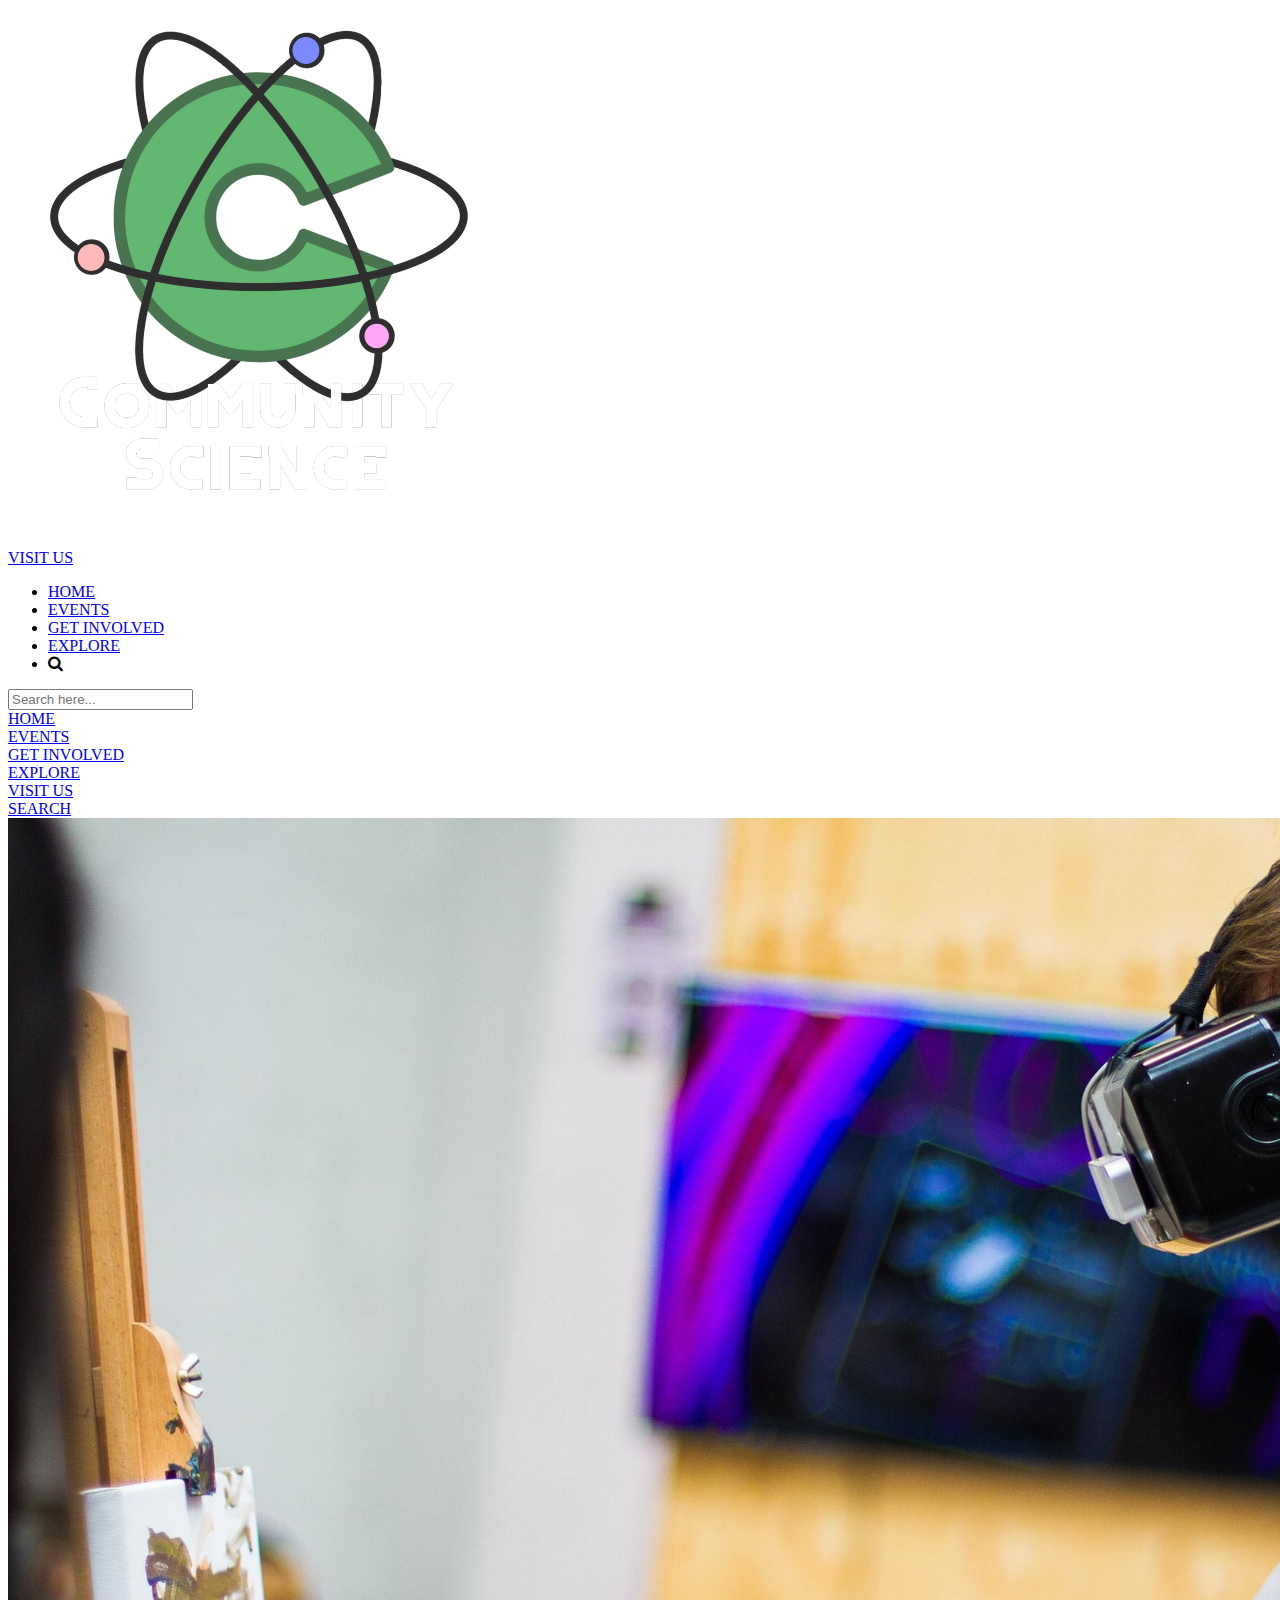
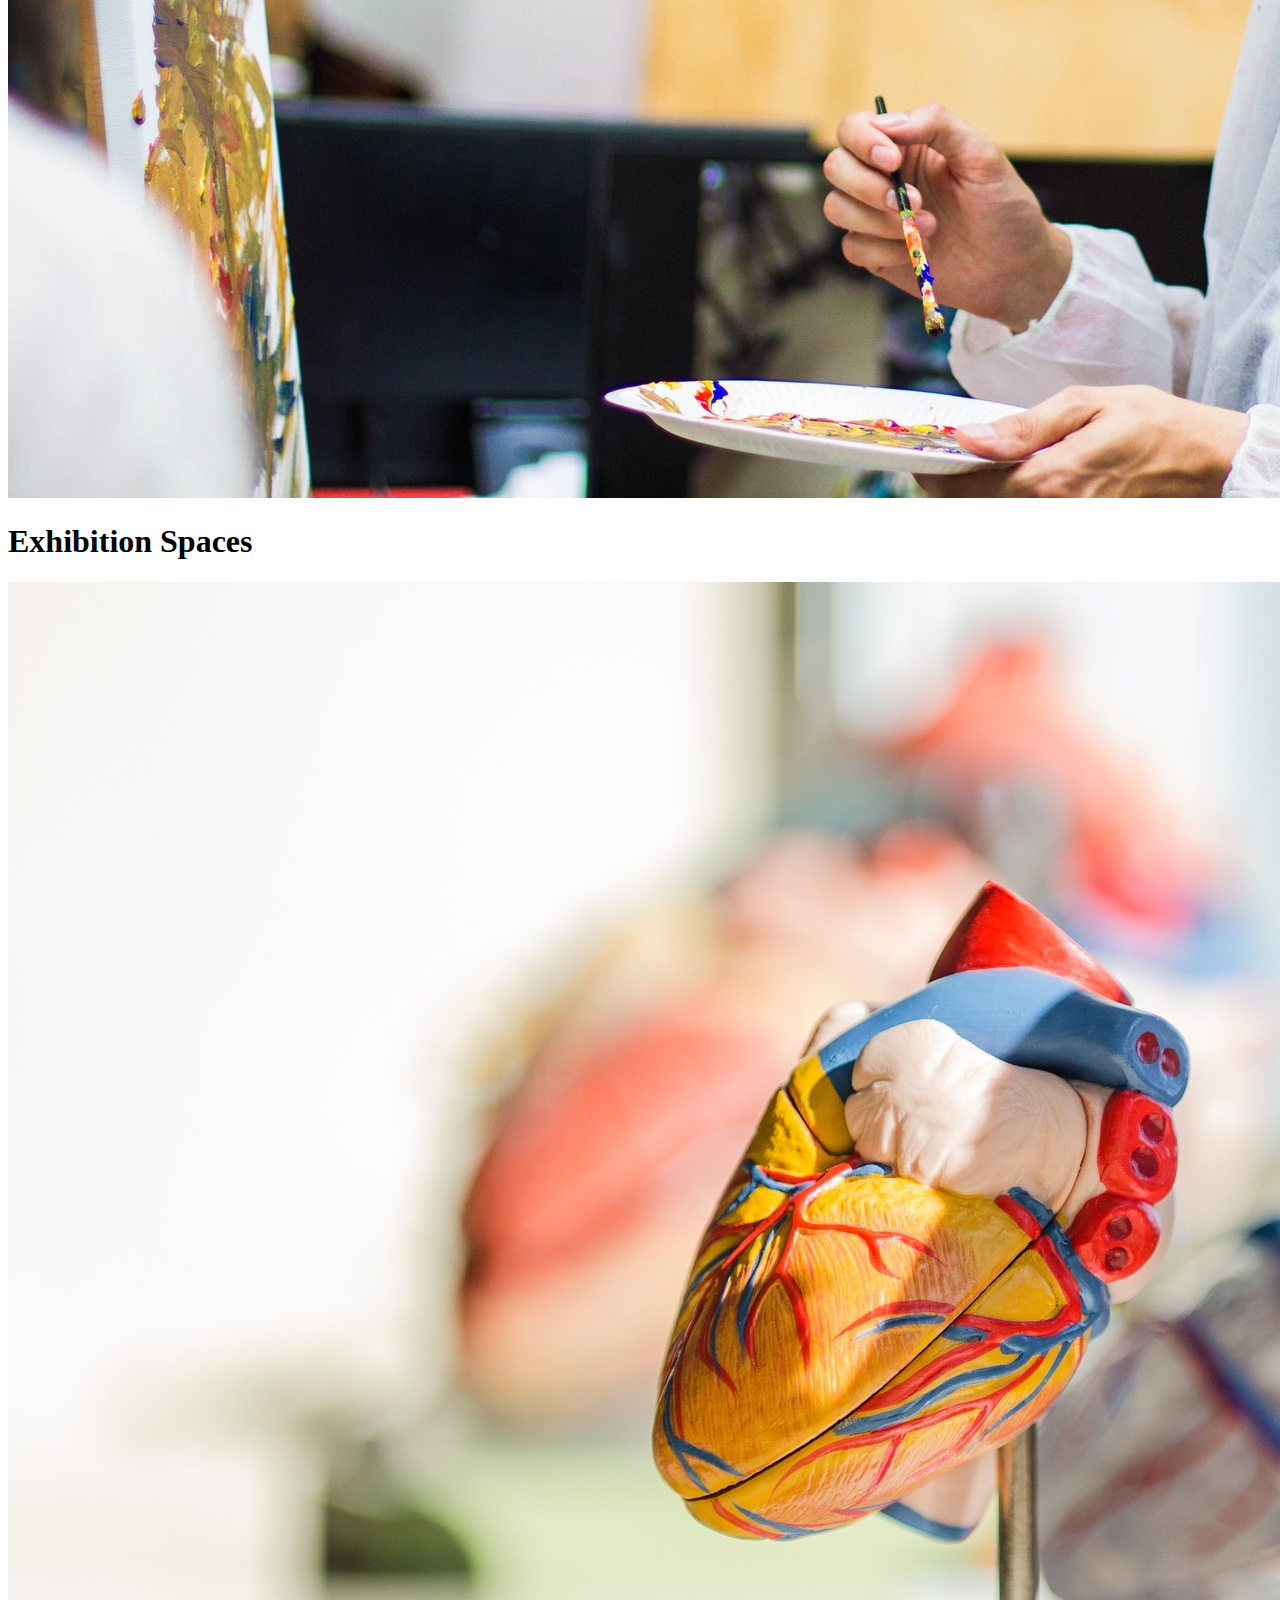
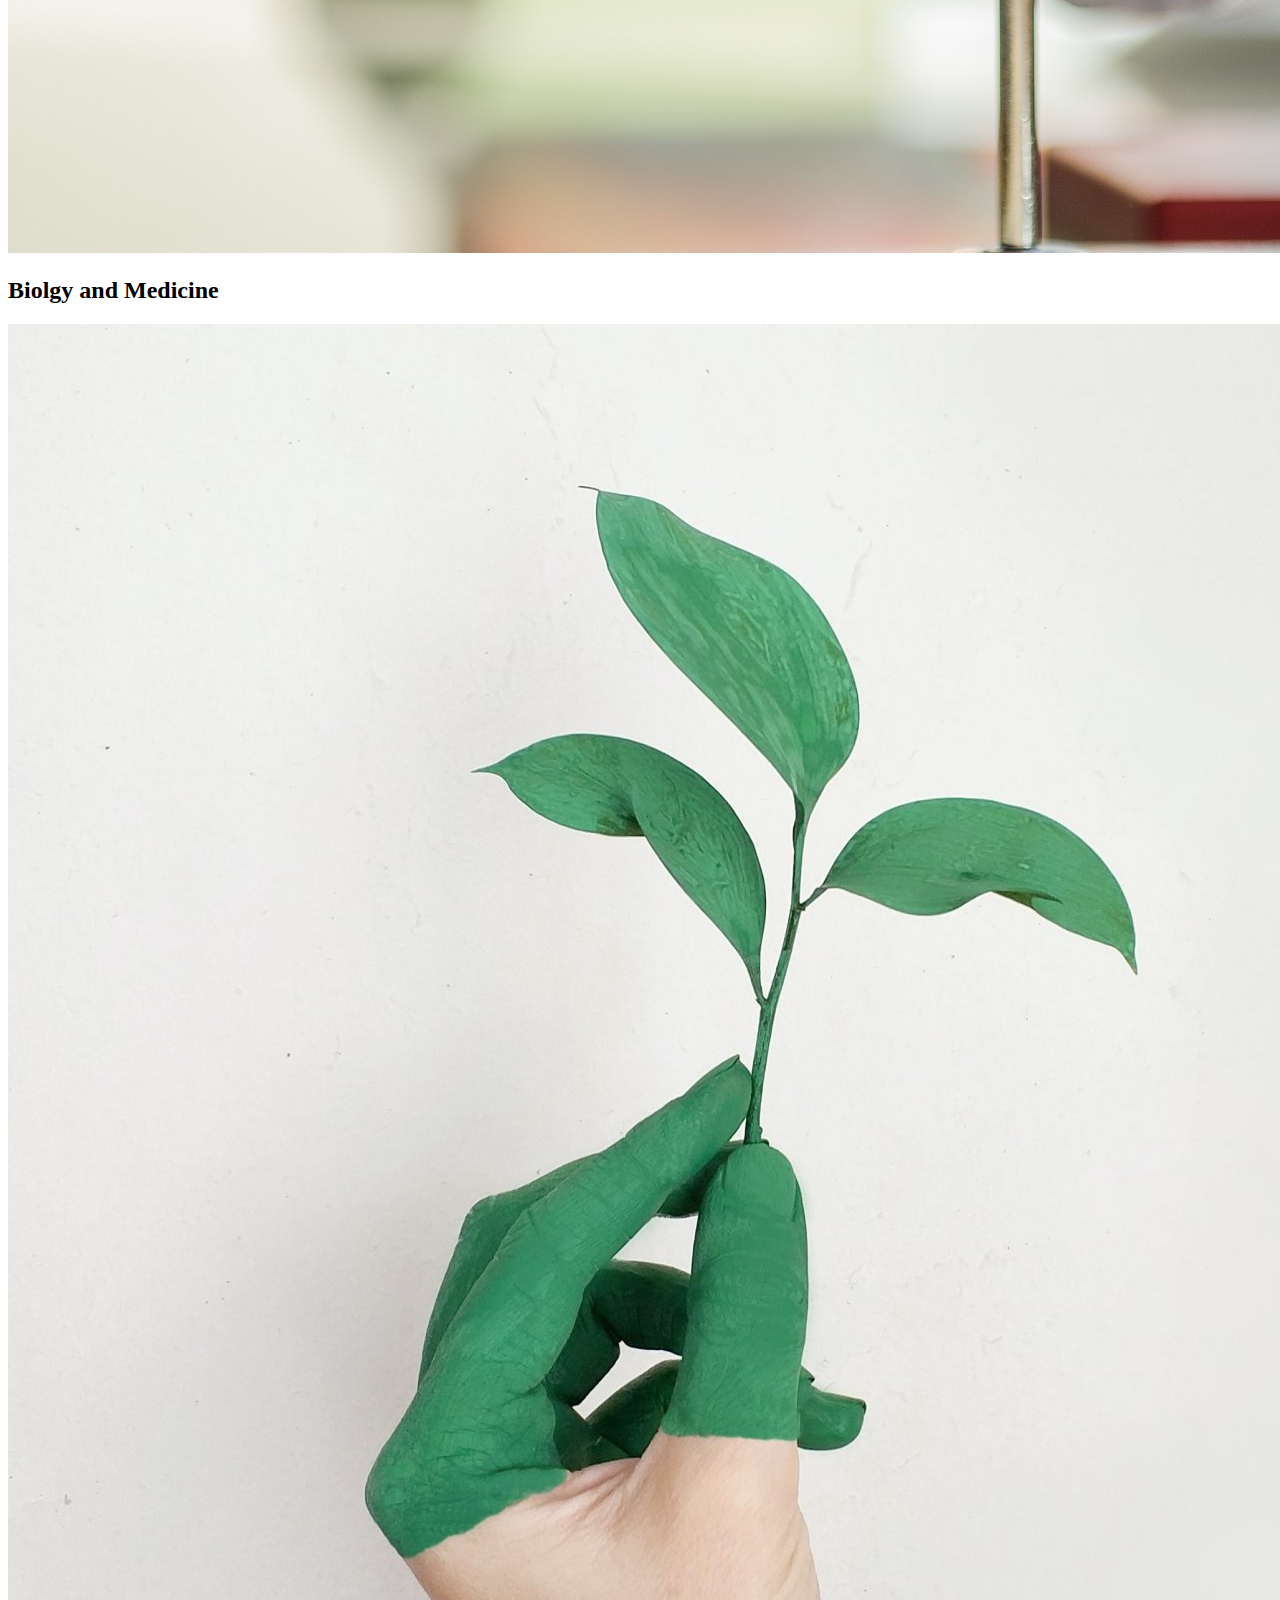
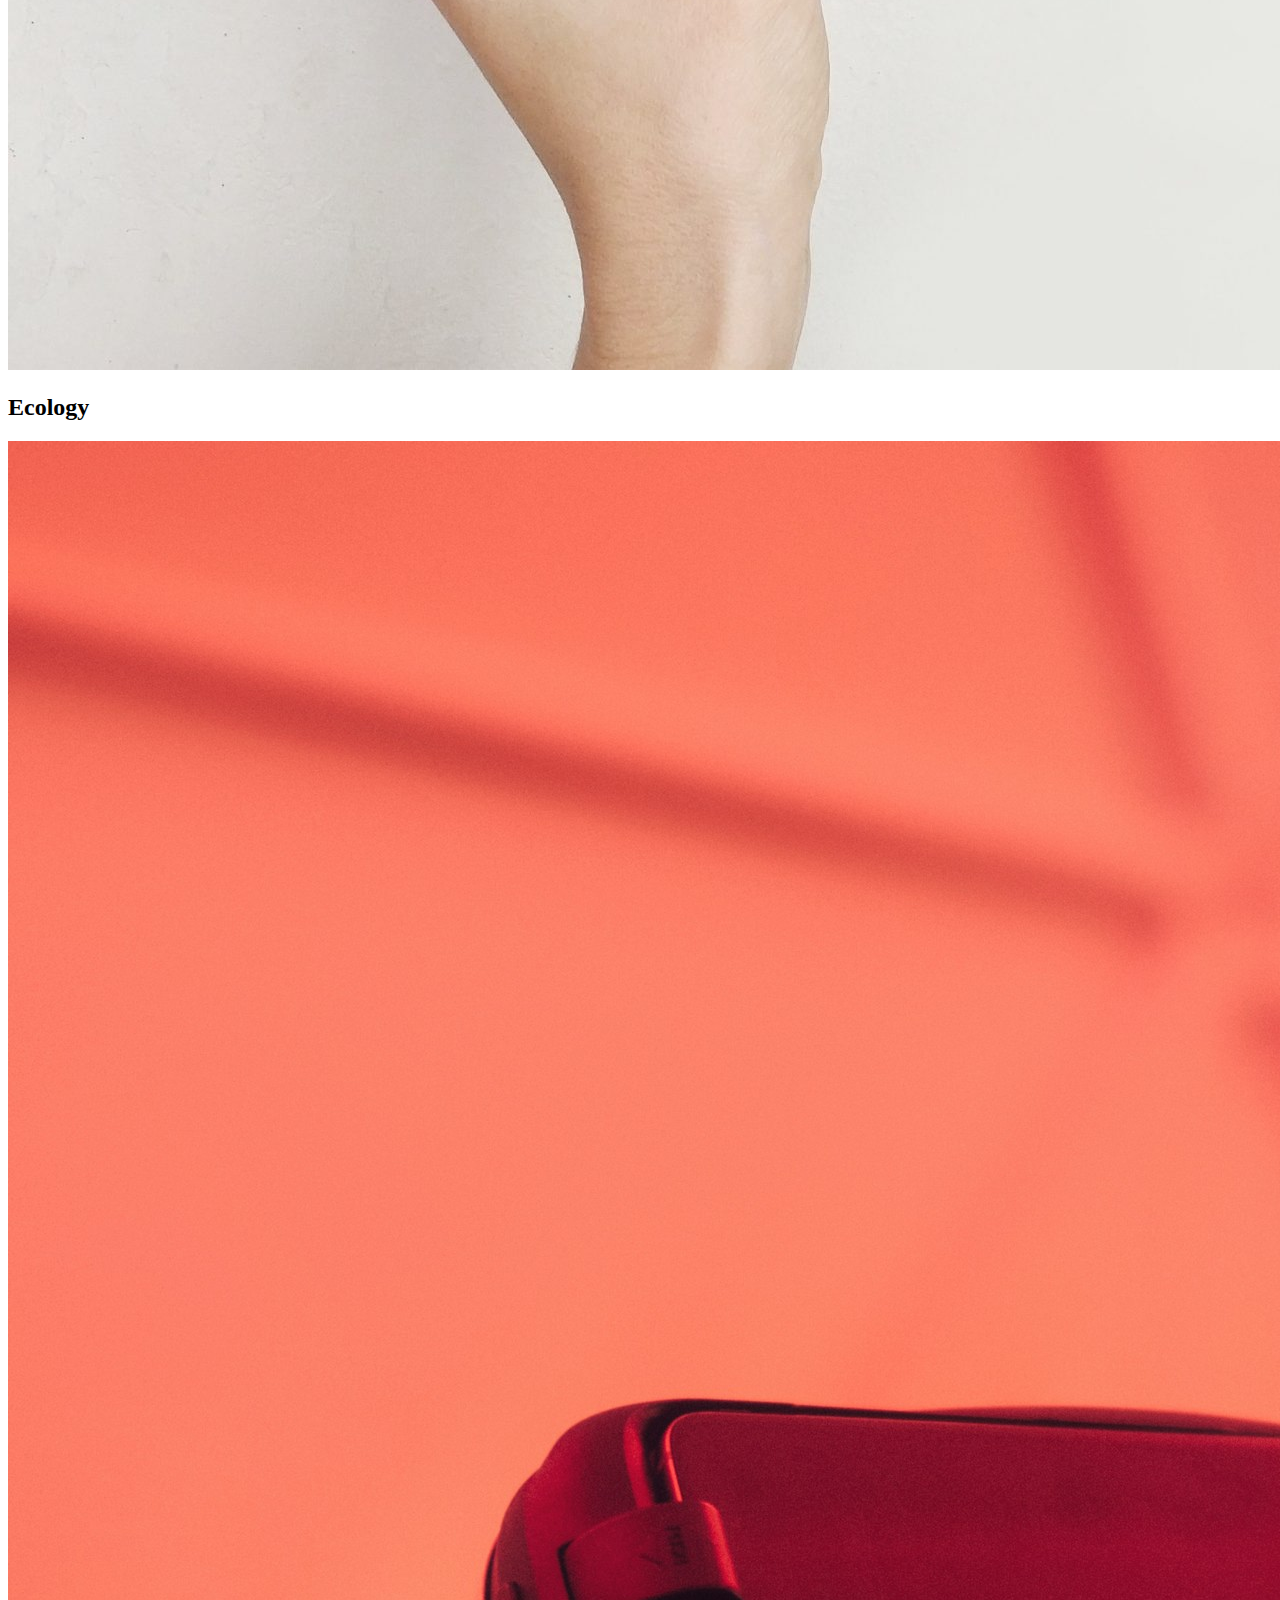
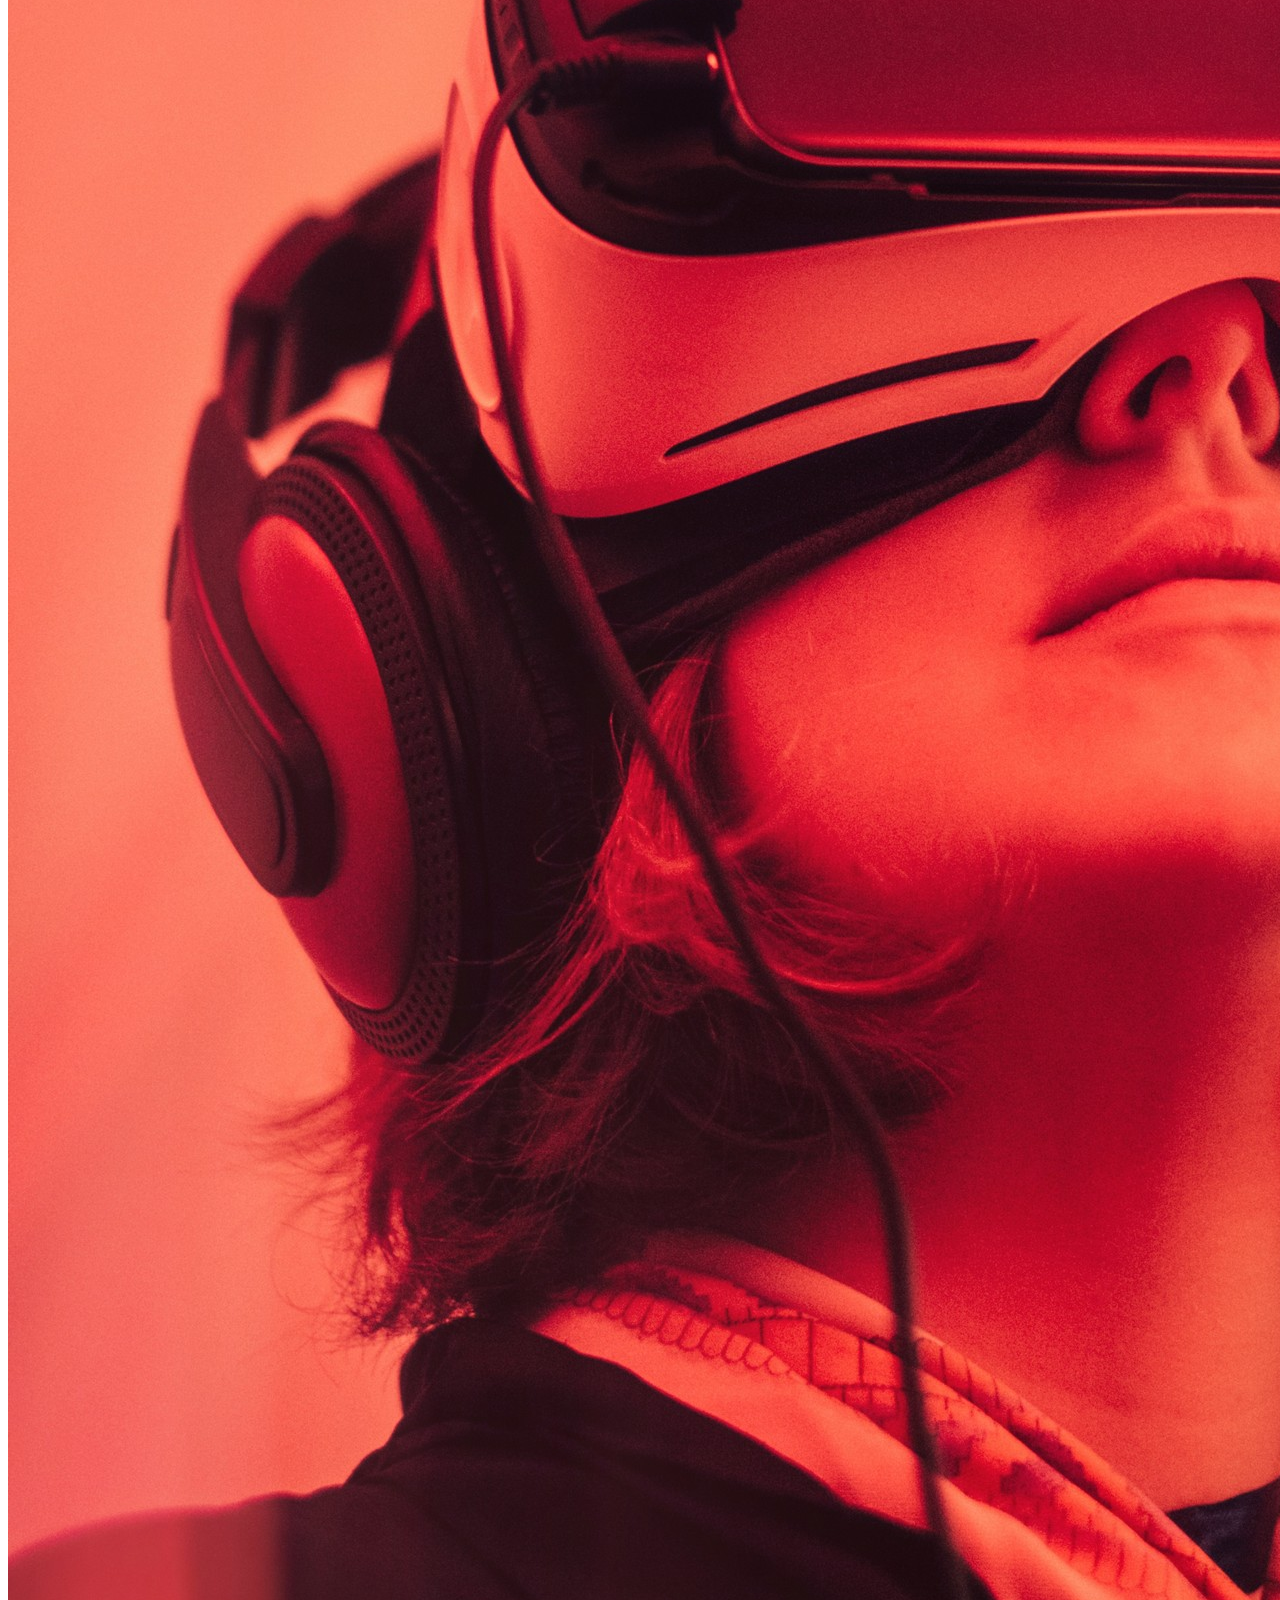
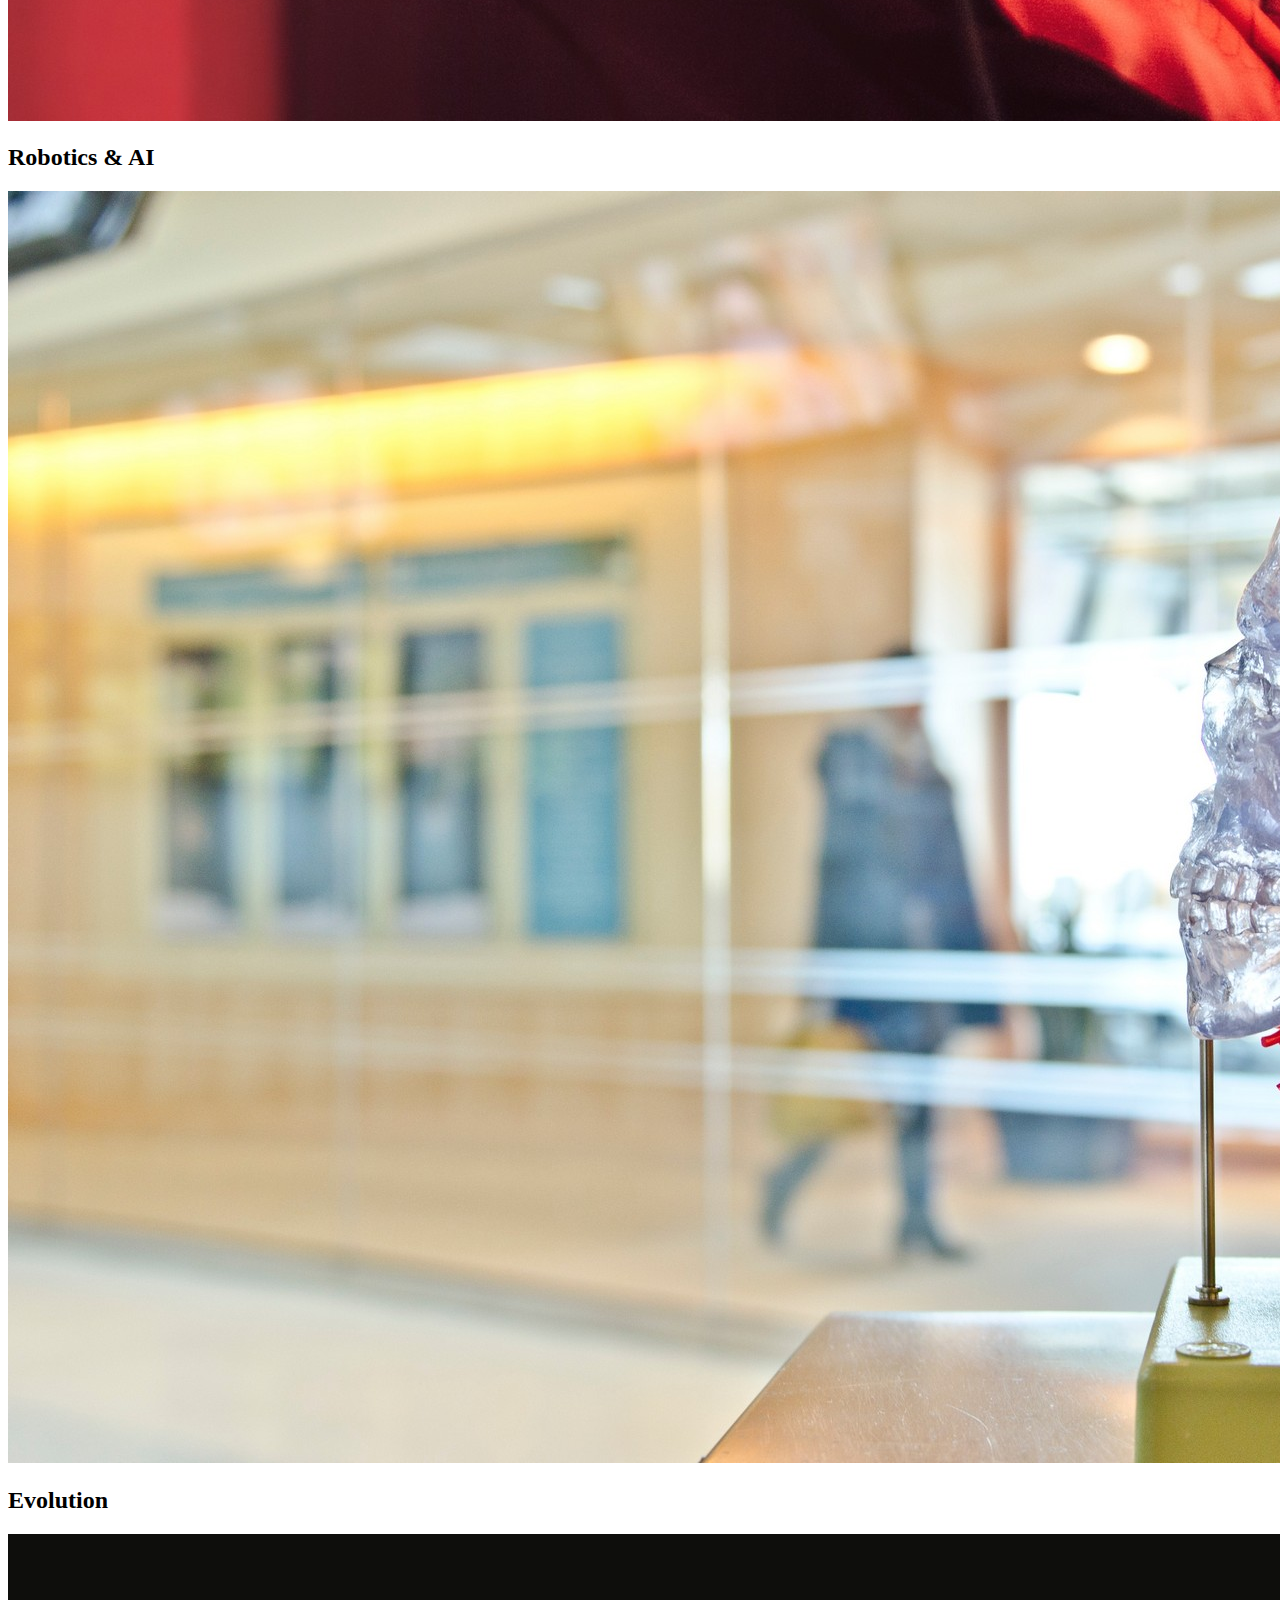
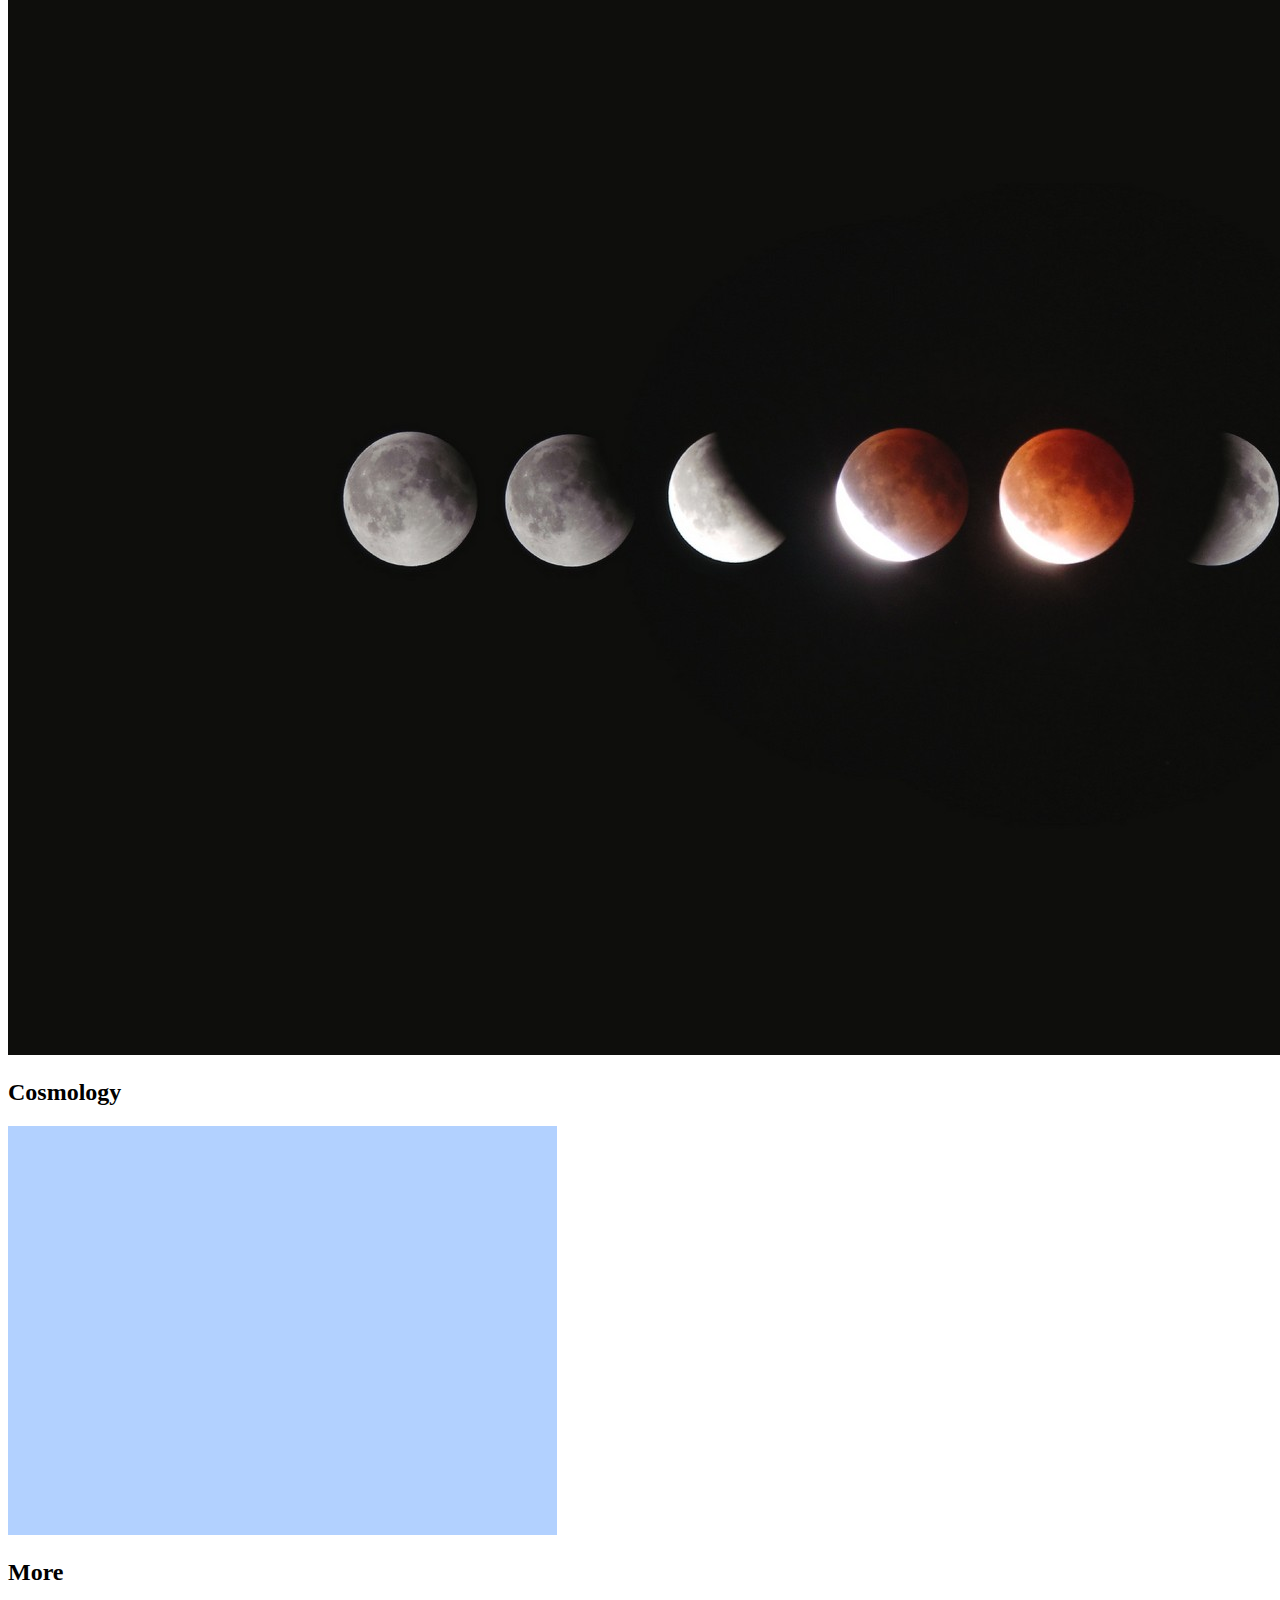
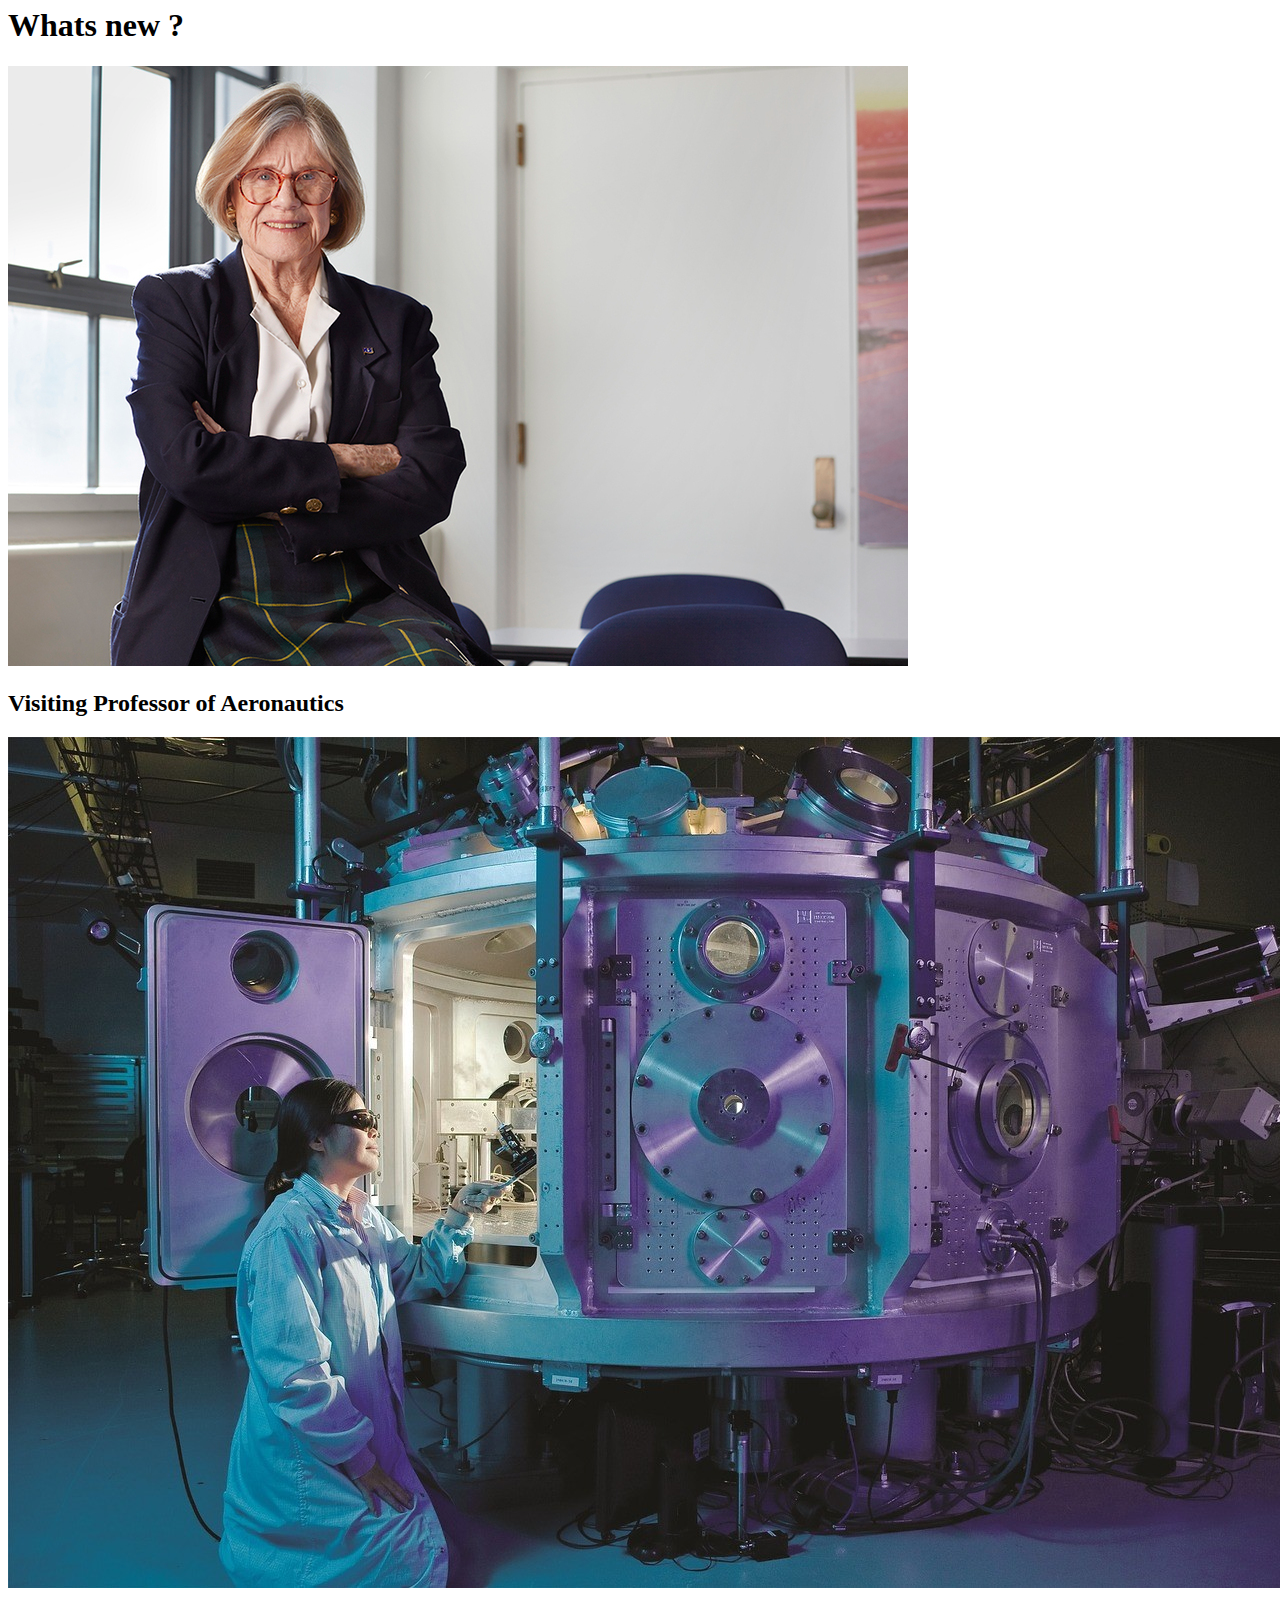
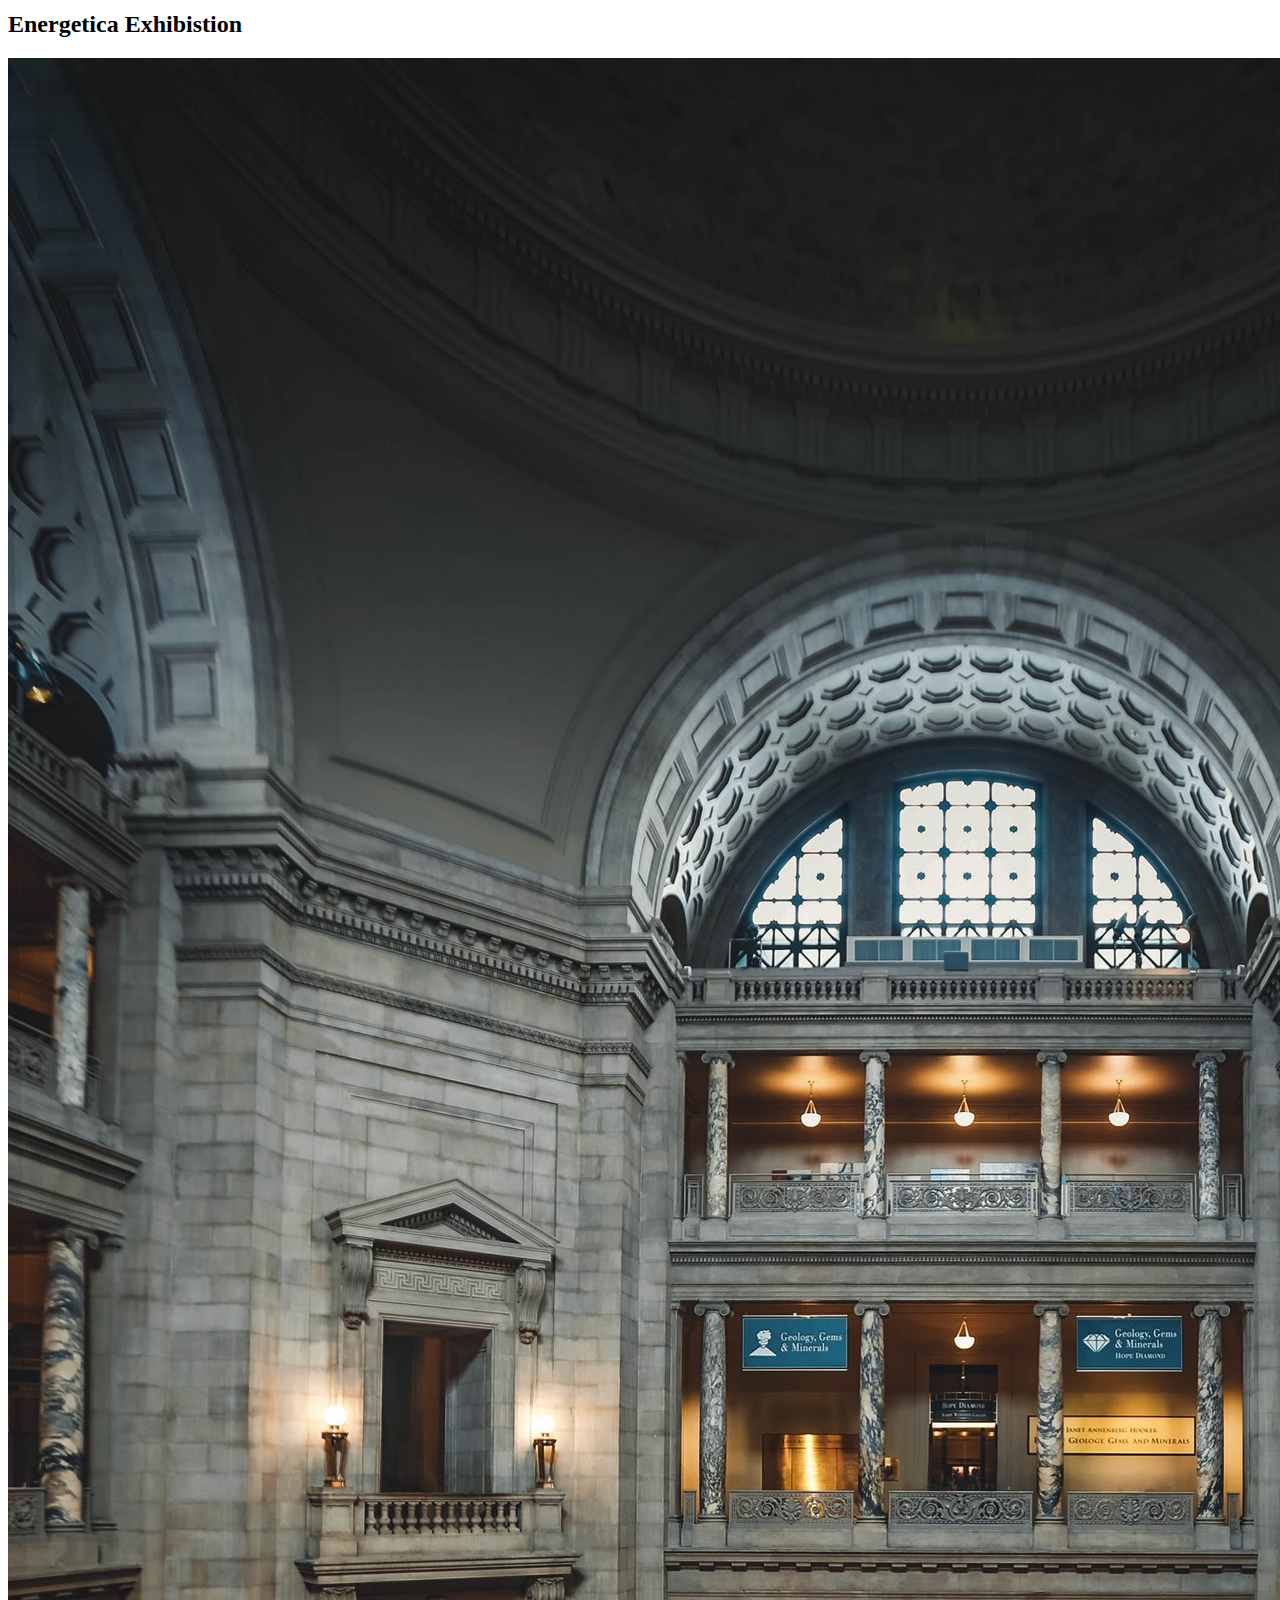
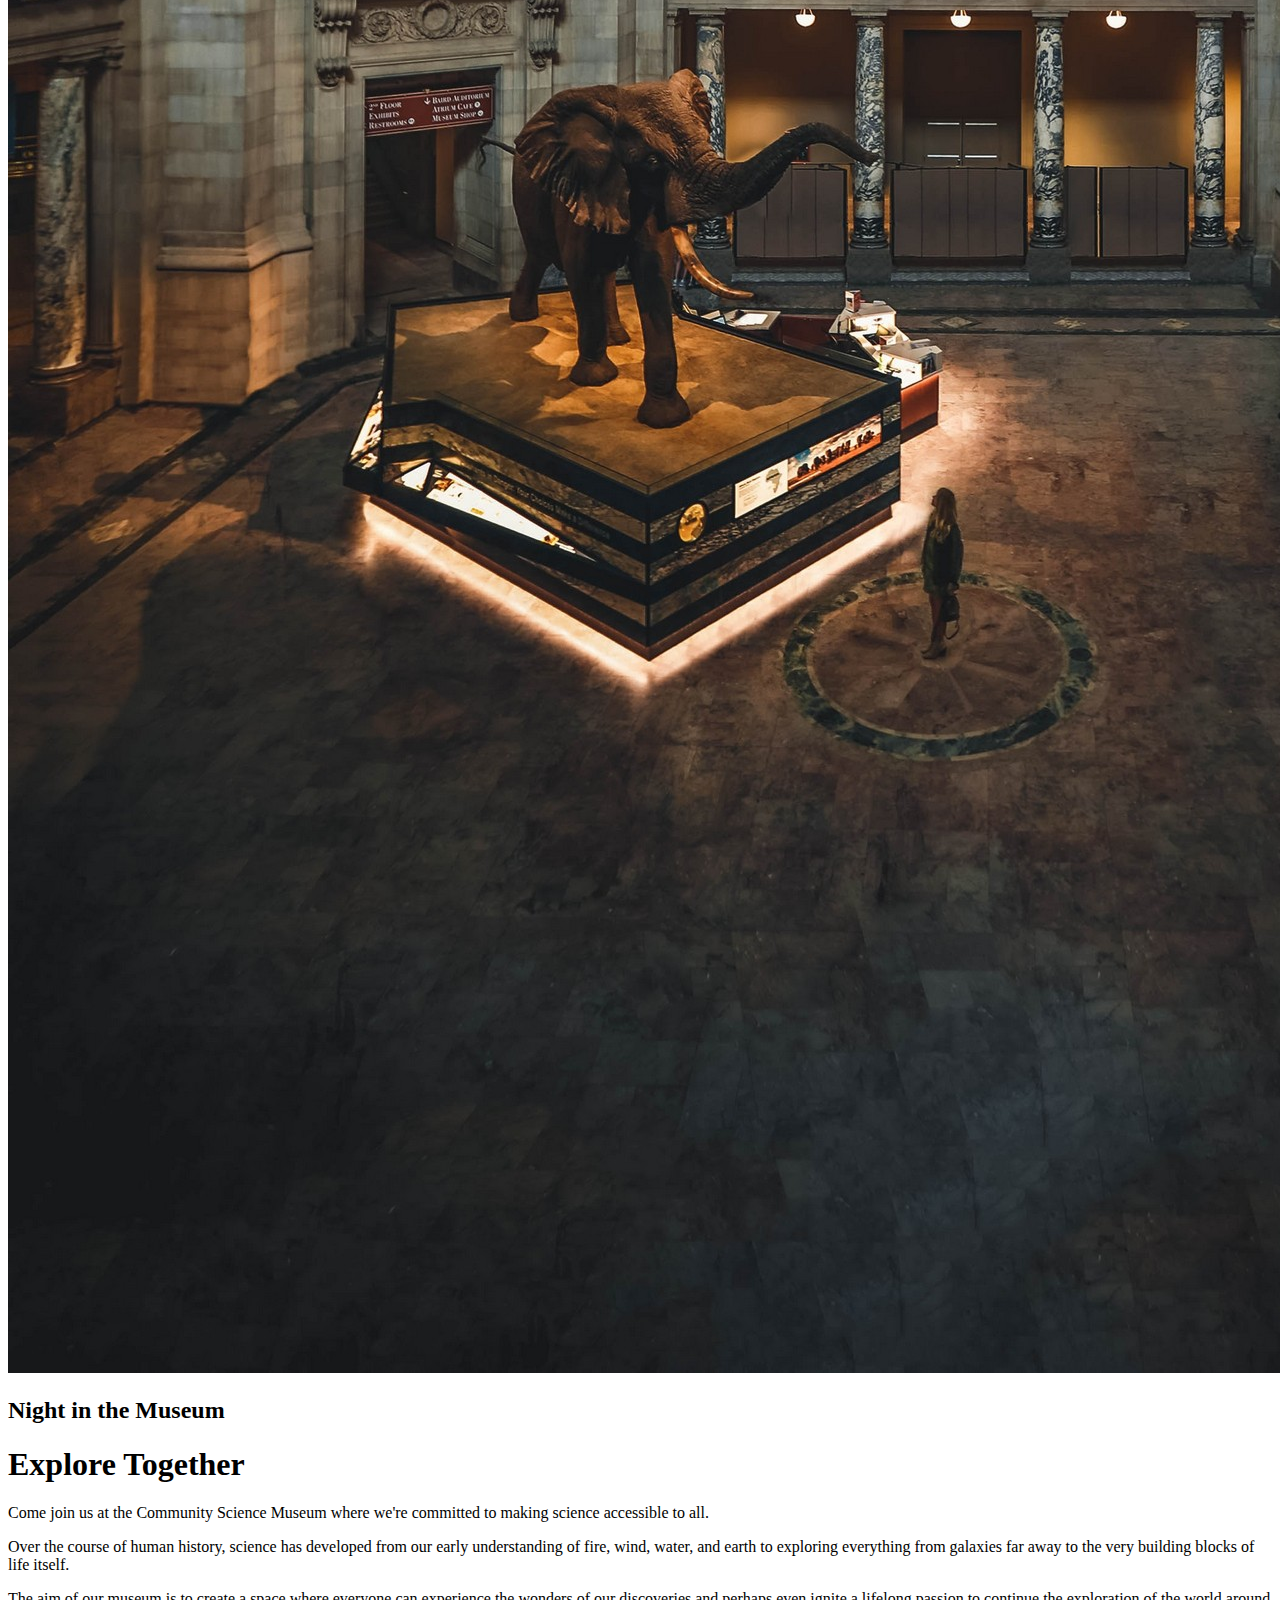
==== index.html @ 7ff97b7f "footer update" ====
<!DOCTYPE html>
<html lang="en">

<head>
    <meta charset="UTF-8">
    <meta name="viewport" content="width=device-width, initial-scale=1.0">
    <meta name="description"
        content="Discover a world of wonder and exploration at our interactive museum! Engaging exhibits and activities await . Unleash curiosity on our homepage">
    <link rel="stylesheet" href="https://cdnjs.cloudflare.com/ajax/libs/font-awesome/4.7.0/css/font-awesome.min.css">

    <link rel="stylesheet" type="text/css" href="css/style.css" />
    <link rel="preconnect" href="https://fonts.googleapis.com">
    <link rel="preconnect" href="https://fonts.gstatic.com" crossorigin>
    <link href="https://fonts.googleapis.com/css2?family=Roboto:wght@400&display=swap" rel="stylesheet">
    <script src="JS/script.js"></script>


    <title>HOME - Community Science Museum</title>
</head>

<body>
    <header class="header">
        <a href="index.html" class="logo_header">
            <img src="IMAGES/LogoWborder.png" alt="logo company">
        </a>
        <nav>
            <a class="visit" href="visit.html">VISIT US</a>
            <ul class="menu">
                <li><a href="index.html">HOME</a></li>
                <li><a href="events.html">EVENTS</a></li>
                <li><a href="involved.html">GET INVOLVED</a></li>
                <li><a href="explore.html">EXPLORE</a></li>
                <li><i class="fa fa-search" aria-hidden="true" tabindex="0" id="search_function"></i></li>
            </ul>
        </nav>

        <div id="search_background">
            <div id="search_container">
                <input type="text" id="search_bar" placeholder="Search here...">
            </div>
        </div>
        <script src="JS/script.js"></script>


        <div id="sidemenu">
            <div class="button-side" onclick="show_hide()">
                <span class="x_top"></span>
                <span class="x_bottom"></span>
                <span class="x_hide"></span>
            </div>


            <div class="sidemenu_container">
                <a href="index.html">
                    <div class="topmenu_item_mob menu_item_selected">HOME</div>
                </a>
                <a href="events.html">
                    <div class="topmenu_item_mob">EVENTS</div>
                </a>
                <a href="involved.html">
                    <div class="topmenu_item_mob">GET INVOLVED</div>
                </a>
                <a href="explore.html">
                    <div class="topmenu_item_mob">EXPLORE</div>
                </a>
                <a href="visit.html">
                    <div class="topmenu_item_mob">VISIT US</div>
                </a>

                <a href="#" id="search_mobile">
                    <div class="topmenu_item_mob">SEARCH</div>
                </a>
                <script src="JS/script.js"></script>

            </div>
        </div>
    </header>

    <img class="img_head head_index" src="IMAGES/billetto-editorial-334686.jpg">

    <div class="section_head">
        <h1>Exhibition Spaces</h1>
    </div>
    <div class="cards_wrapper">
        <div class="card_box card_1">
            <img src="IMAGES/heart-2607178_1920.jpg">
            <div class="card_info">
                <h2>Biolgy and Medicine</h2>
            </div>
        </div>
        <div class="card_box card_2">
            <img src="IMAGES/pexels-alena-koval-886521-scaled.jpg">
            <div class="card_info">
                <h2>Ecology</h2>
            </div>
        </div>
        <div class="card_box card_3">
            <img src="IMAGES/samuel-zeller-158996.jpg">
            <div class="card_info">
                <h2>Robotics & AI</h2>
            </div>
        </div>
        <div class="card_box card_4">
            <img src="IMAGES/jesse-orrico-60373.jpg">
            <div class="card_info">
                <h2>Evolution</h2>
            </div>
        </div>
        <div class="card_box card_5">
            <img src="IMAGES/celso-405219.jpg">
            <div class="card_info">
                <h2>Cosmology</h2>
            </div>
        </div>
        <div class="card_box card_6">
            <img src="IMAGES/circle_bg.jpg">
            <div class="card_info">
                <h2>More</h2>
            </div>
        </div>

    </div>



    <div class="section_head">
        <h1>Whats new ?</h1>
    </div>
    <div class="cards_wrapper">
        <div class="card_box card_7">
            <img src="IMAGES/sheila-widnall-mit-institute-professor-emerita-00.jpg">
            <div class="card_info">
                <h2>Visiting Professor of Aeronautics</h2>
            </div>
        </div>
        <div class="card_box card_8">
            <img src="IMAGES/scientific-2040795_1280.jpg">
            <div class="card_info">
                <h2>Energetica Exhibistion </h2>
            </div>
        </div>
        <div class="card_box card_9">
            <img src="IMAGES/roberto-nickson-396152.jpg">
            <div class="card_info">
                <h2>Night in the
                    Museum</h2>
            </div>
        </div>

    </div>




    <div class="section_head">
        <h1>Explore Together</h1>
    </div>
    <div class="text_wrapper">
        <div>
            <p>
                Come join us at the Community Science Museum where we're committed to making science accessible to
                all. </p>
            <p>
                Over the course of human history, science has developed from our early understanding of fire, wind,
                water, and earth to exploring everything from galaxies far away to the very building blocks of life
                itself.
            </p>
            <p>
                The aim of our museum is to create a space where everyone can experience the wonders of our
                discoveries and perhaps even ignite a lifelong passion to continue the exploration of the world
                around us.
            </p>
        </div>

        <div>

            <p>
                We believe science should not be confined to the textbook, but brought to live through exhibits.
                This is why we have over 1000 different exhibits on the many varied subjects of science to explore.
            </p>
            <p>
                Many of these exhibits are designed for you to interact with and play around to see science come to
                life (apart from the dinosaur exhibits - they only come to life at night when everyone's gone home).
            </p>
        </div>



    </div>

    </div>
    <footer>
        <div class="footer_section info_bottom">
            <h3>Info</h3>
            <ul>
                <li><a href="events.html">Events </a></li>
                <li><a href="booking.html">Booking </a></li>
                <li><a href="visit.html">Accessibility </a></li>
                <li><a href="involved.html">Get Involved </a></li>
                <li><a href="visit.html">Food and Drink</a></li>
            </ul>
        </div>
        <div class="footer_section opening_hours_top">
            <h3>Opening Hours</h3>
            <div class="opening_hours opening_hours_footer">
                <ul class="days days_footer">
                    <li>Monday</li>
                    <li>Tuesday</li>
                    <li>Wednesday</li>
                    <li>Thursday</li>
                    <li>Saturday</li>
                    <li>Sunday</li>
                </ul>
                <ul class="hours hours_footer">
                    <li>CLOSED</li>
                    <li>10 - 16</li>
                    <li>10 - 16</li>
                    <li>10 - 16</li>
                    <li>09 - 16</li>
                    <li>09 - 13</li>
                </ul>

            </div>


        </div>
        <div class="footer_section">
            <h3>Contact</h3>
            <ul>
                <li><a>+44 431 321 450</a></li>
                <li><a>Contact@cs.museum.com</a></li>
            </ul>
            <h3>Address</h3>
            <ul>
                <li><a>32 Primrose Avenue <br>
                        Lancaster, UK</a></li>
            </ul>
        </div>
        <div class="footer_section align-text-right last_order">
            <h3>Social Media</h3>
            <i class="fa fa-instagram" aria-hidden="true"></i>
            <i class="fa fa-facebook-square" aria-hidden="true"></i>
        </div>
    </footer>

</body>



</html>
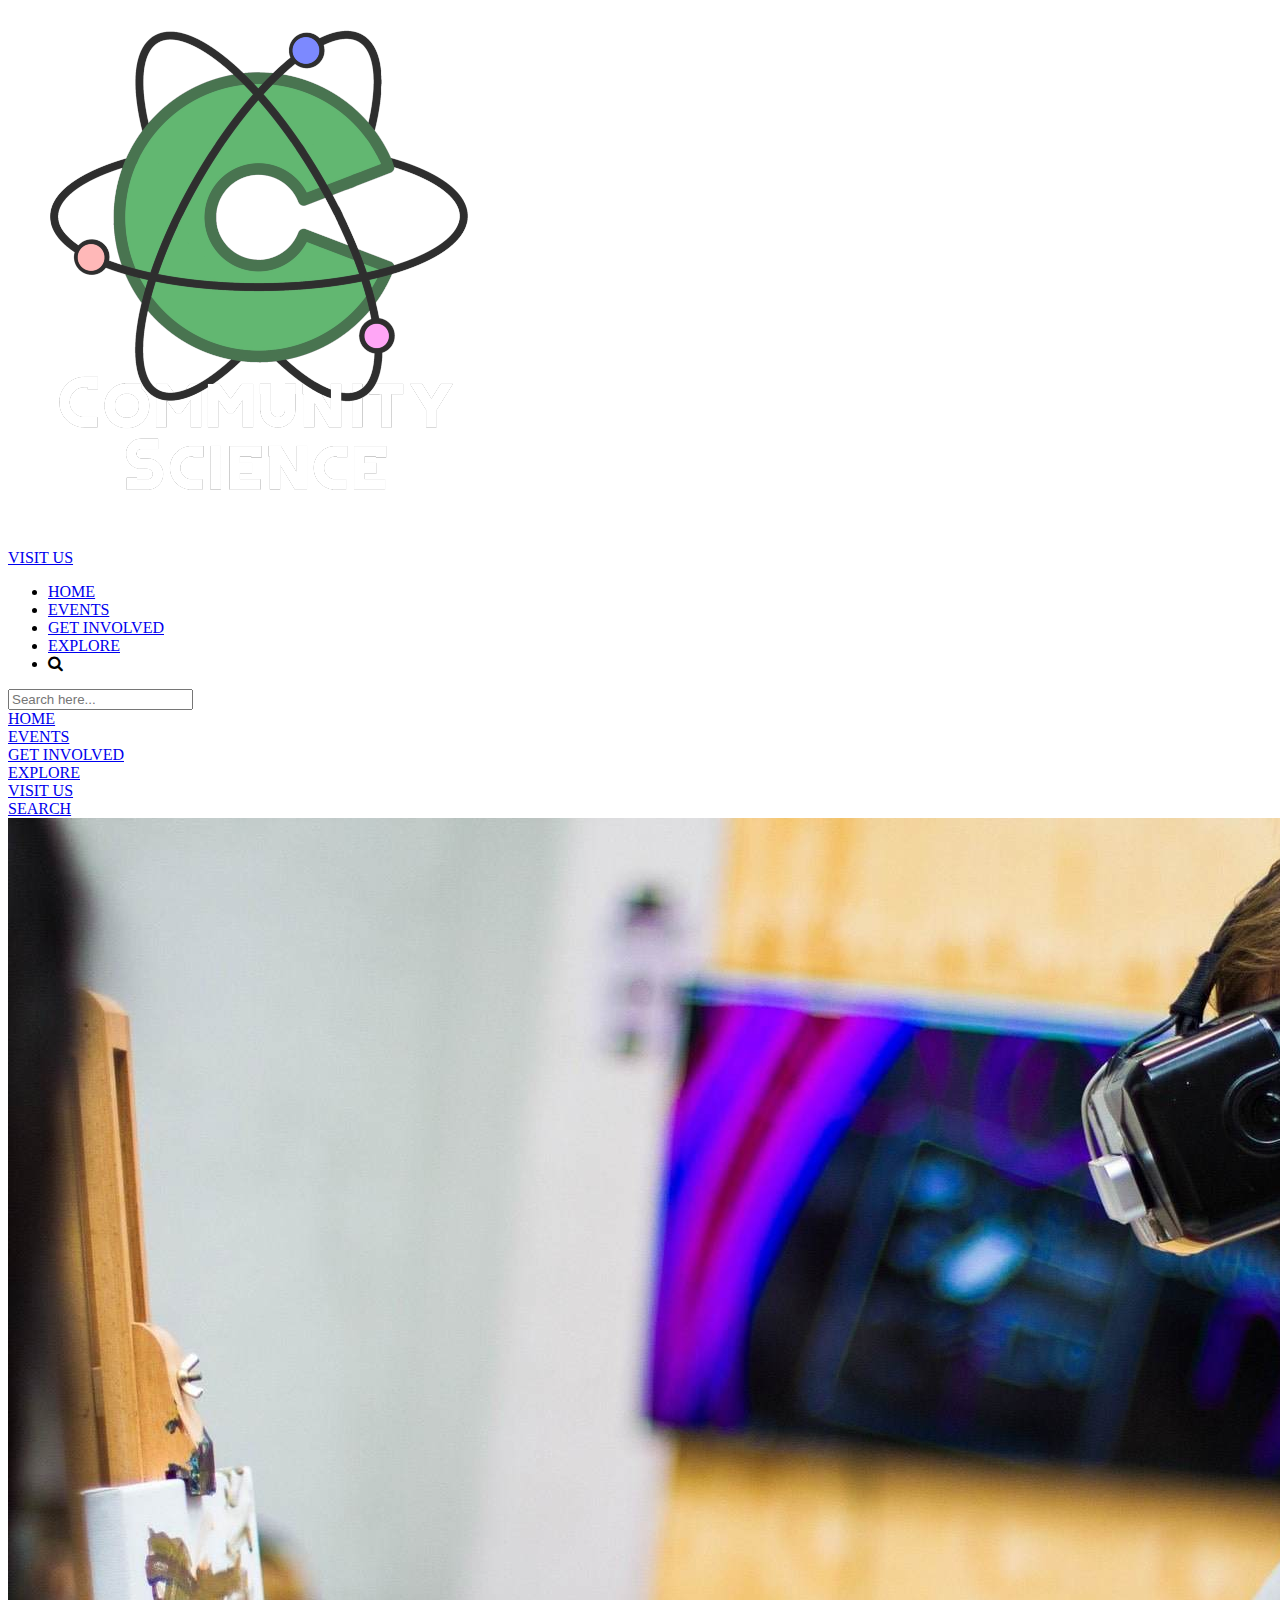
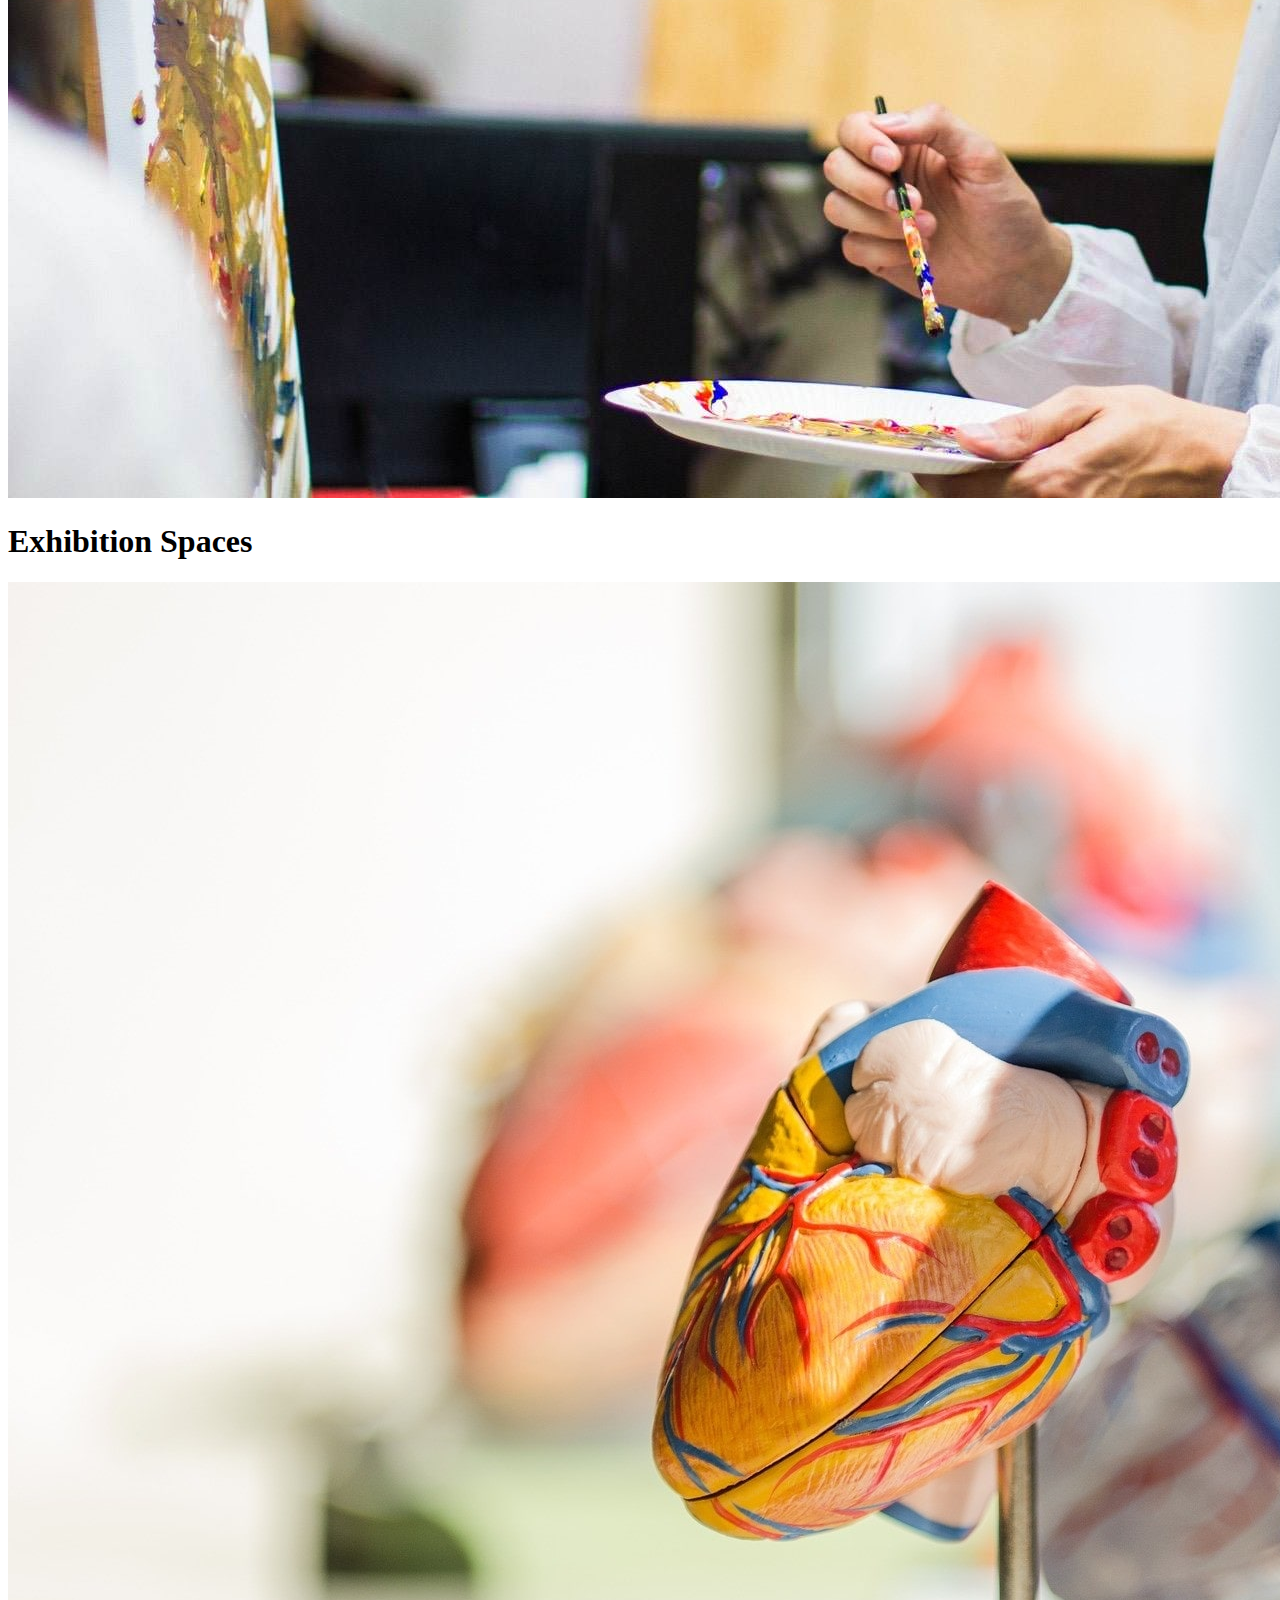
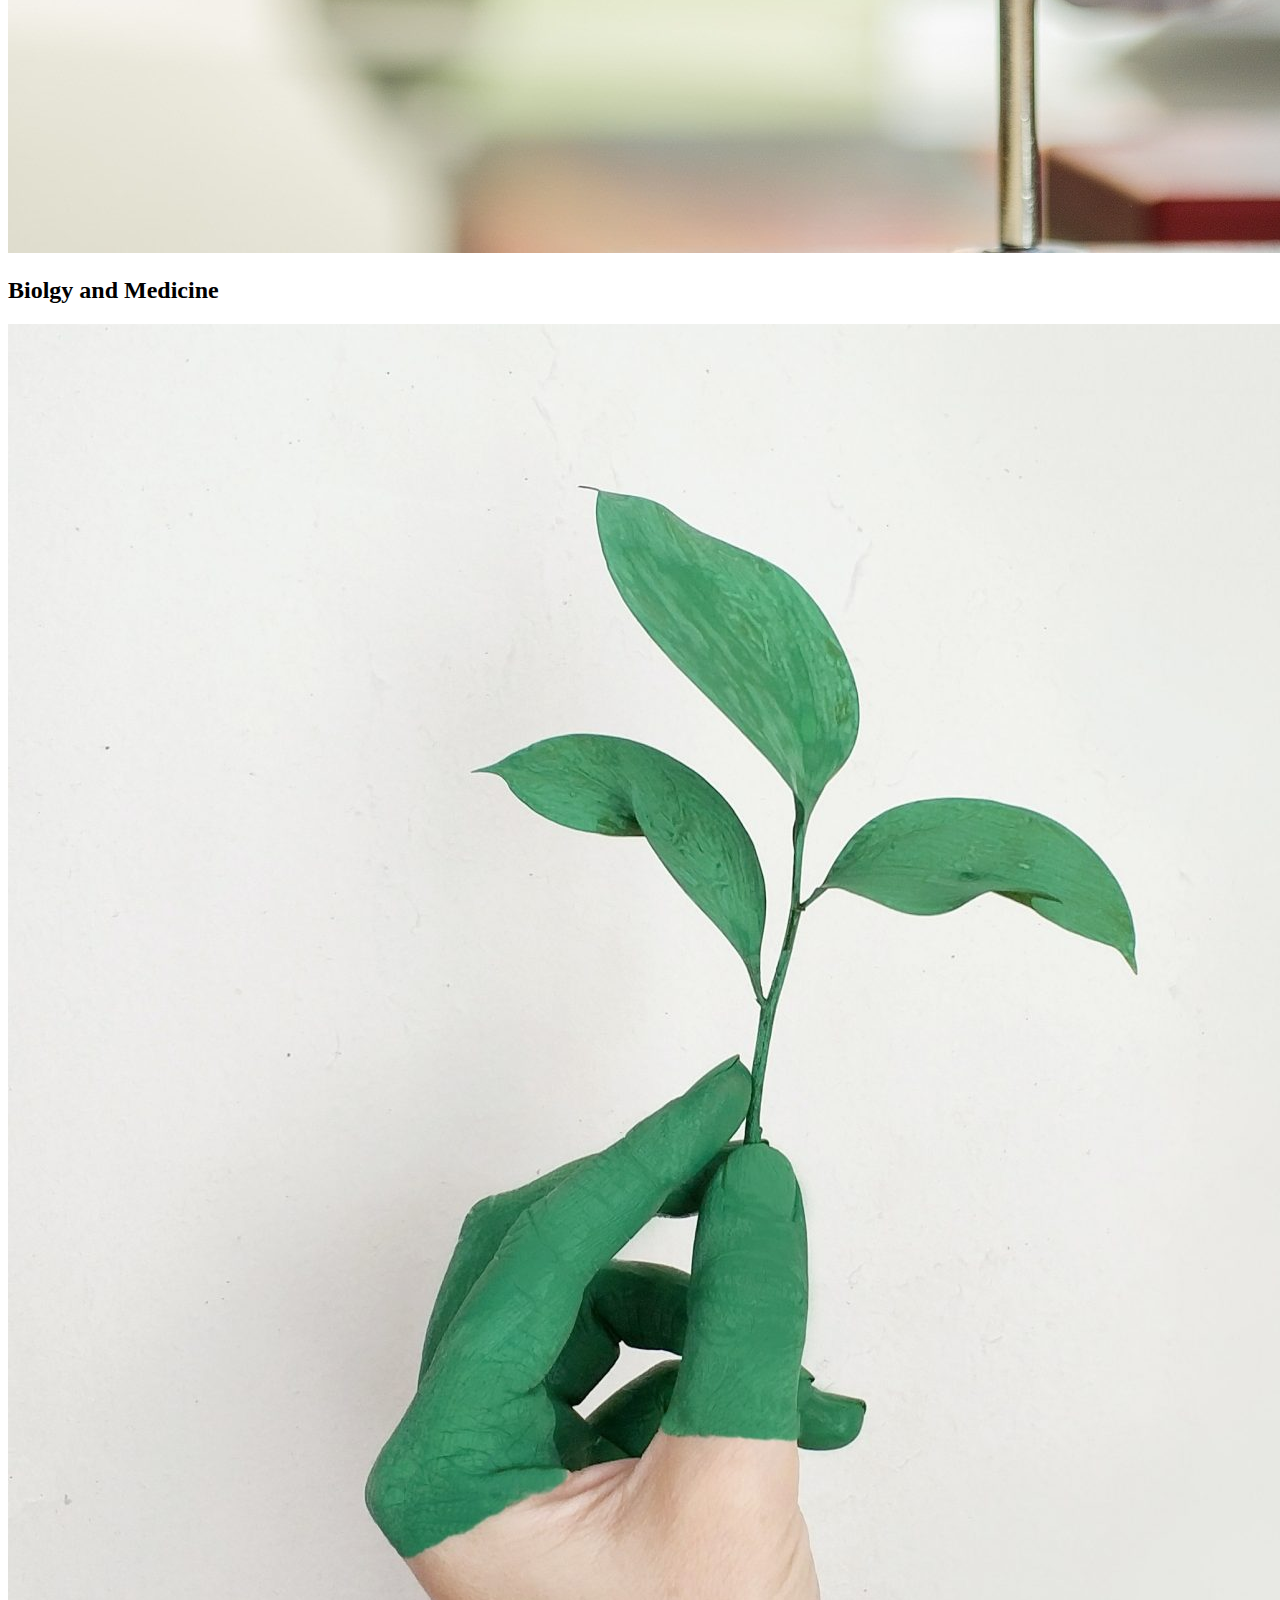
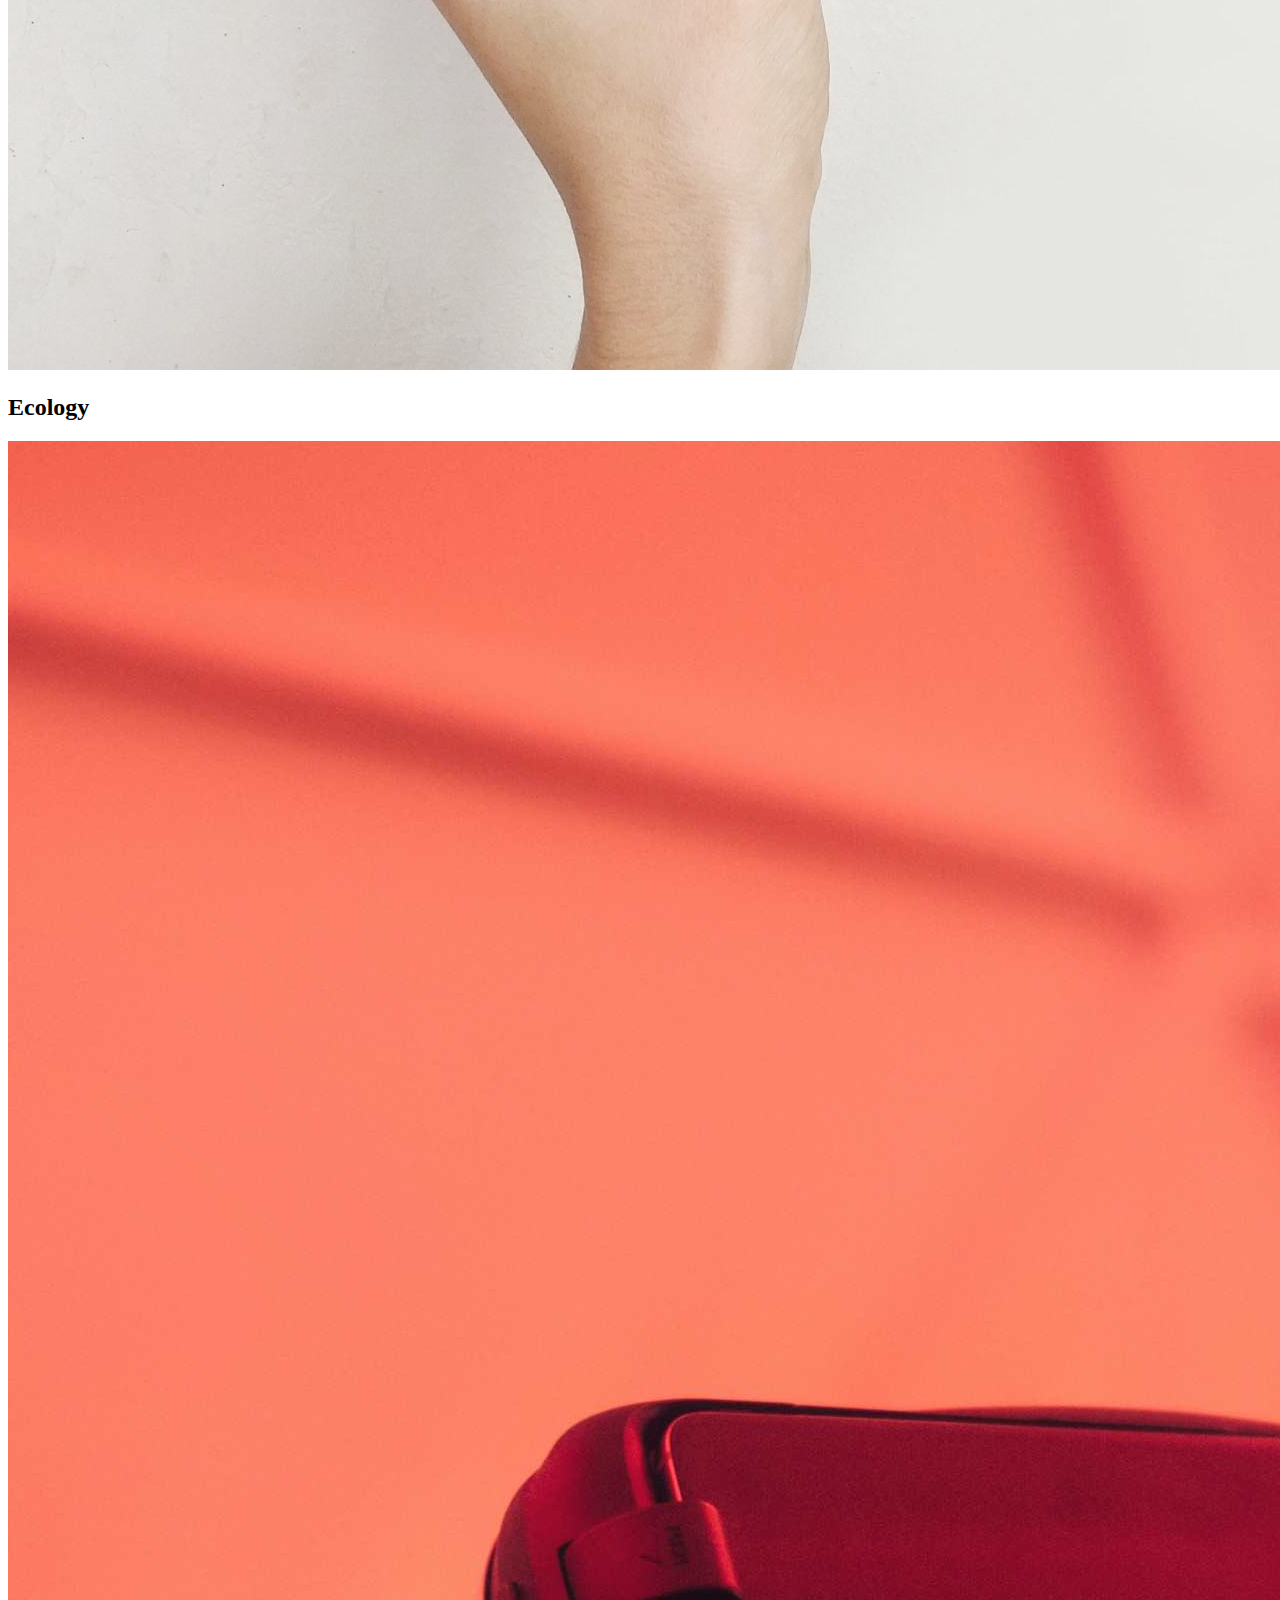
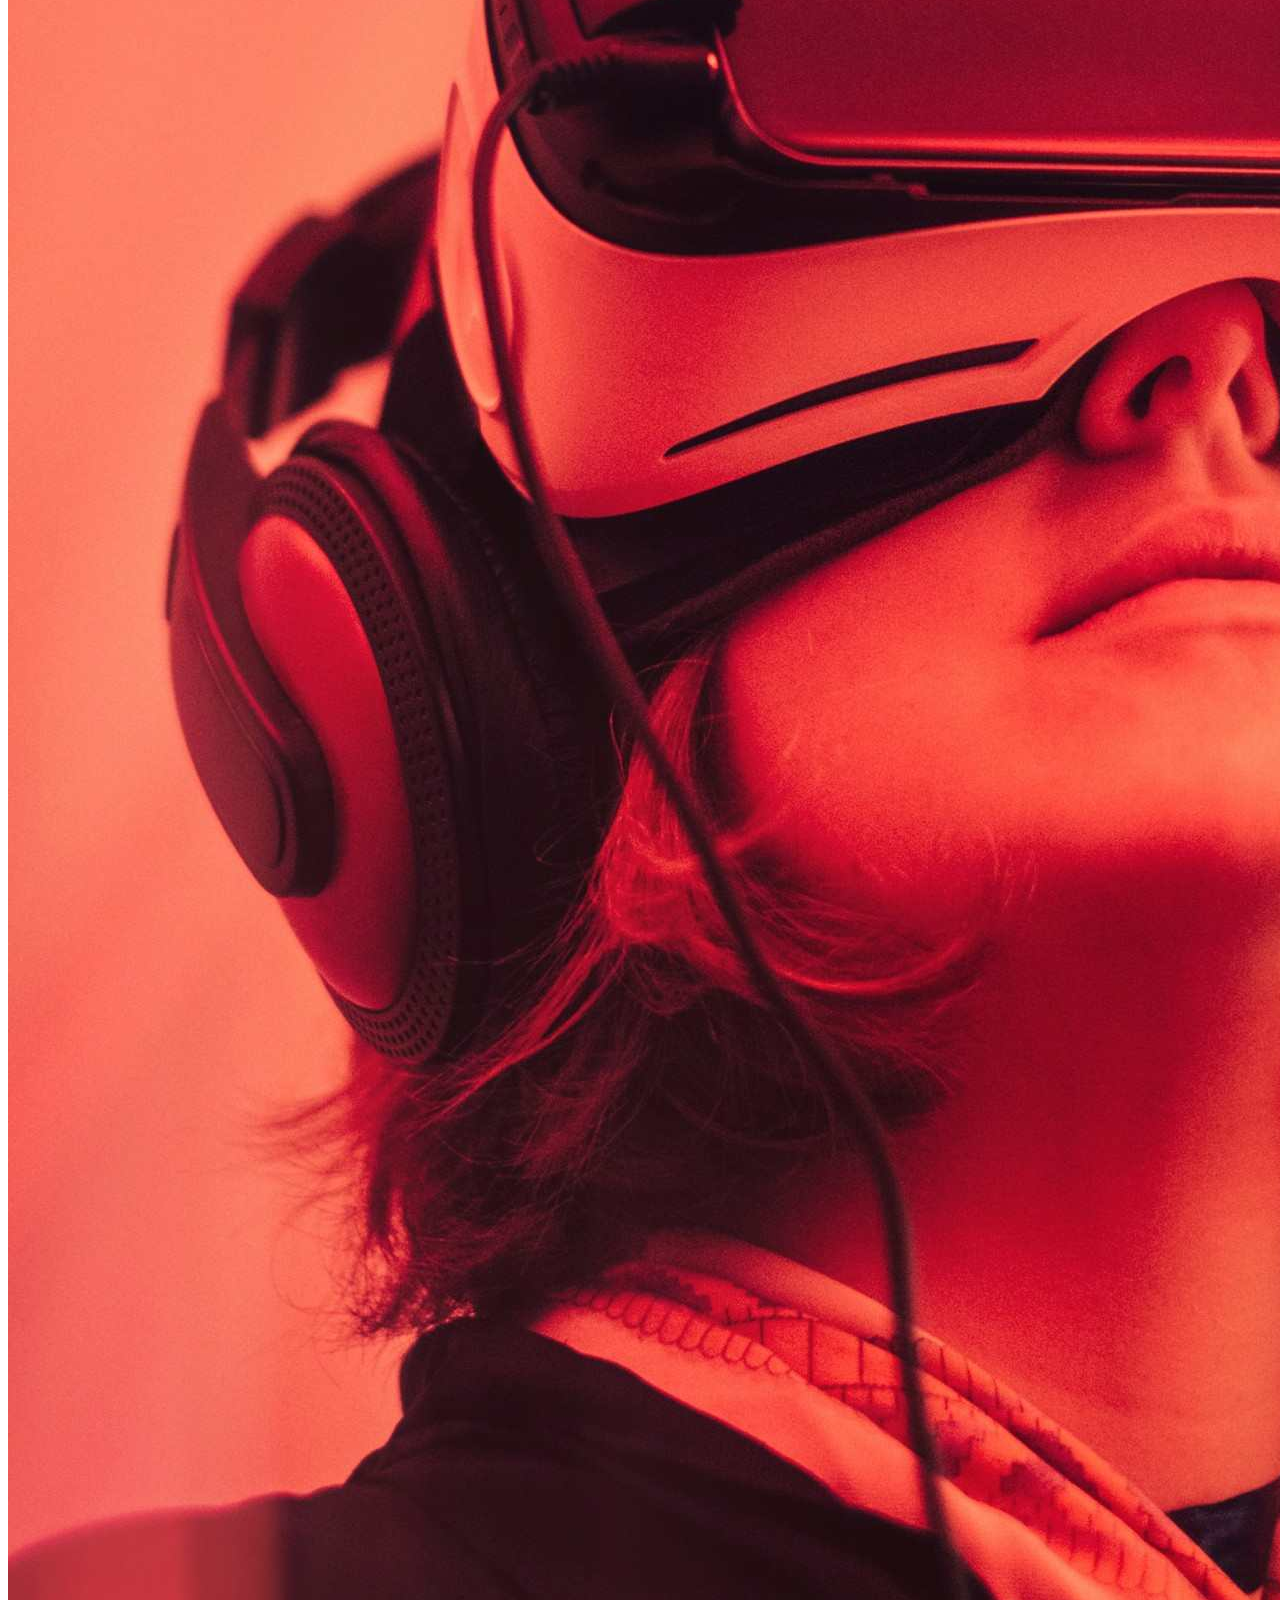
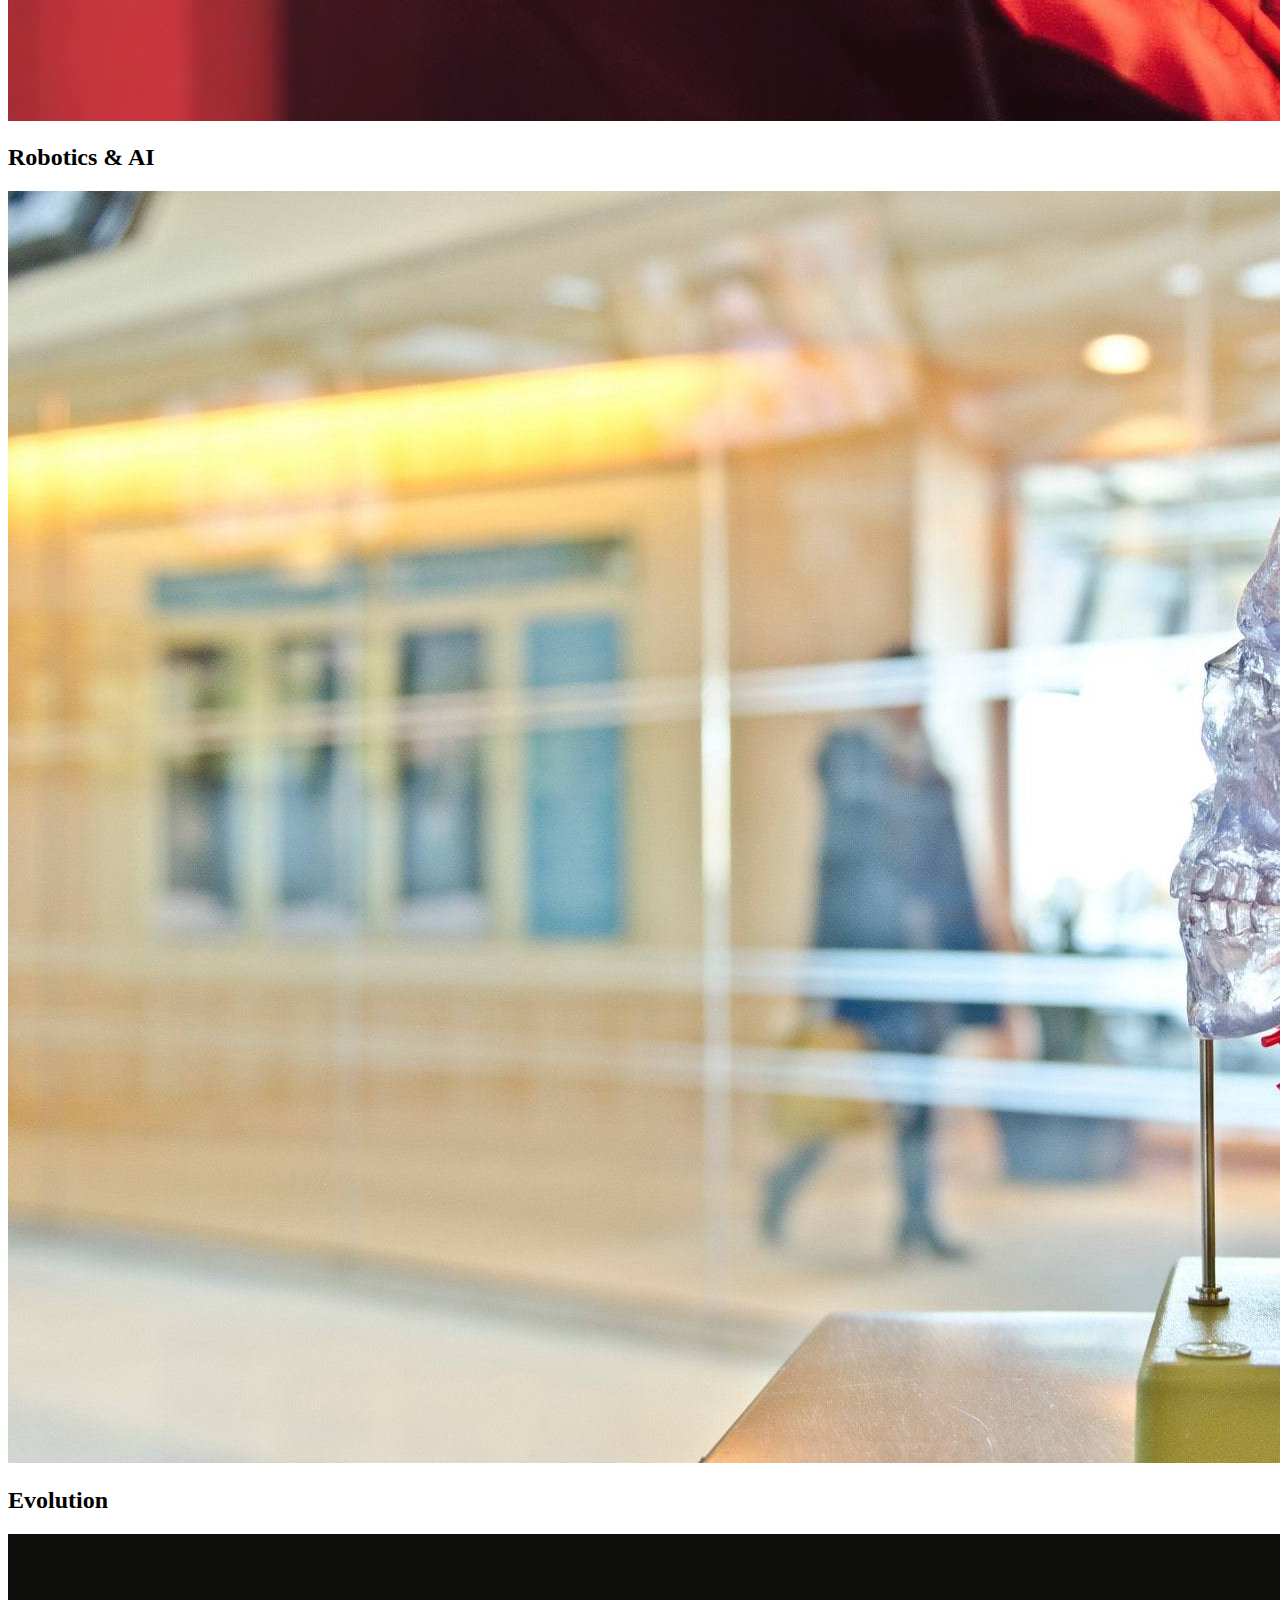
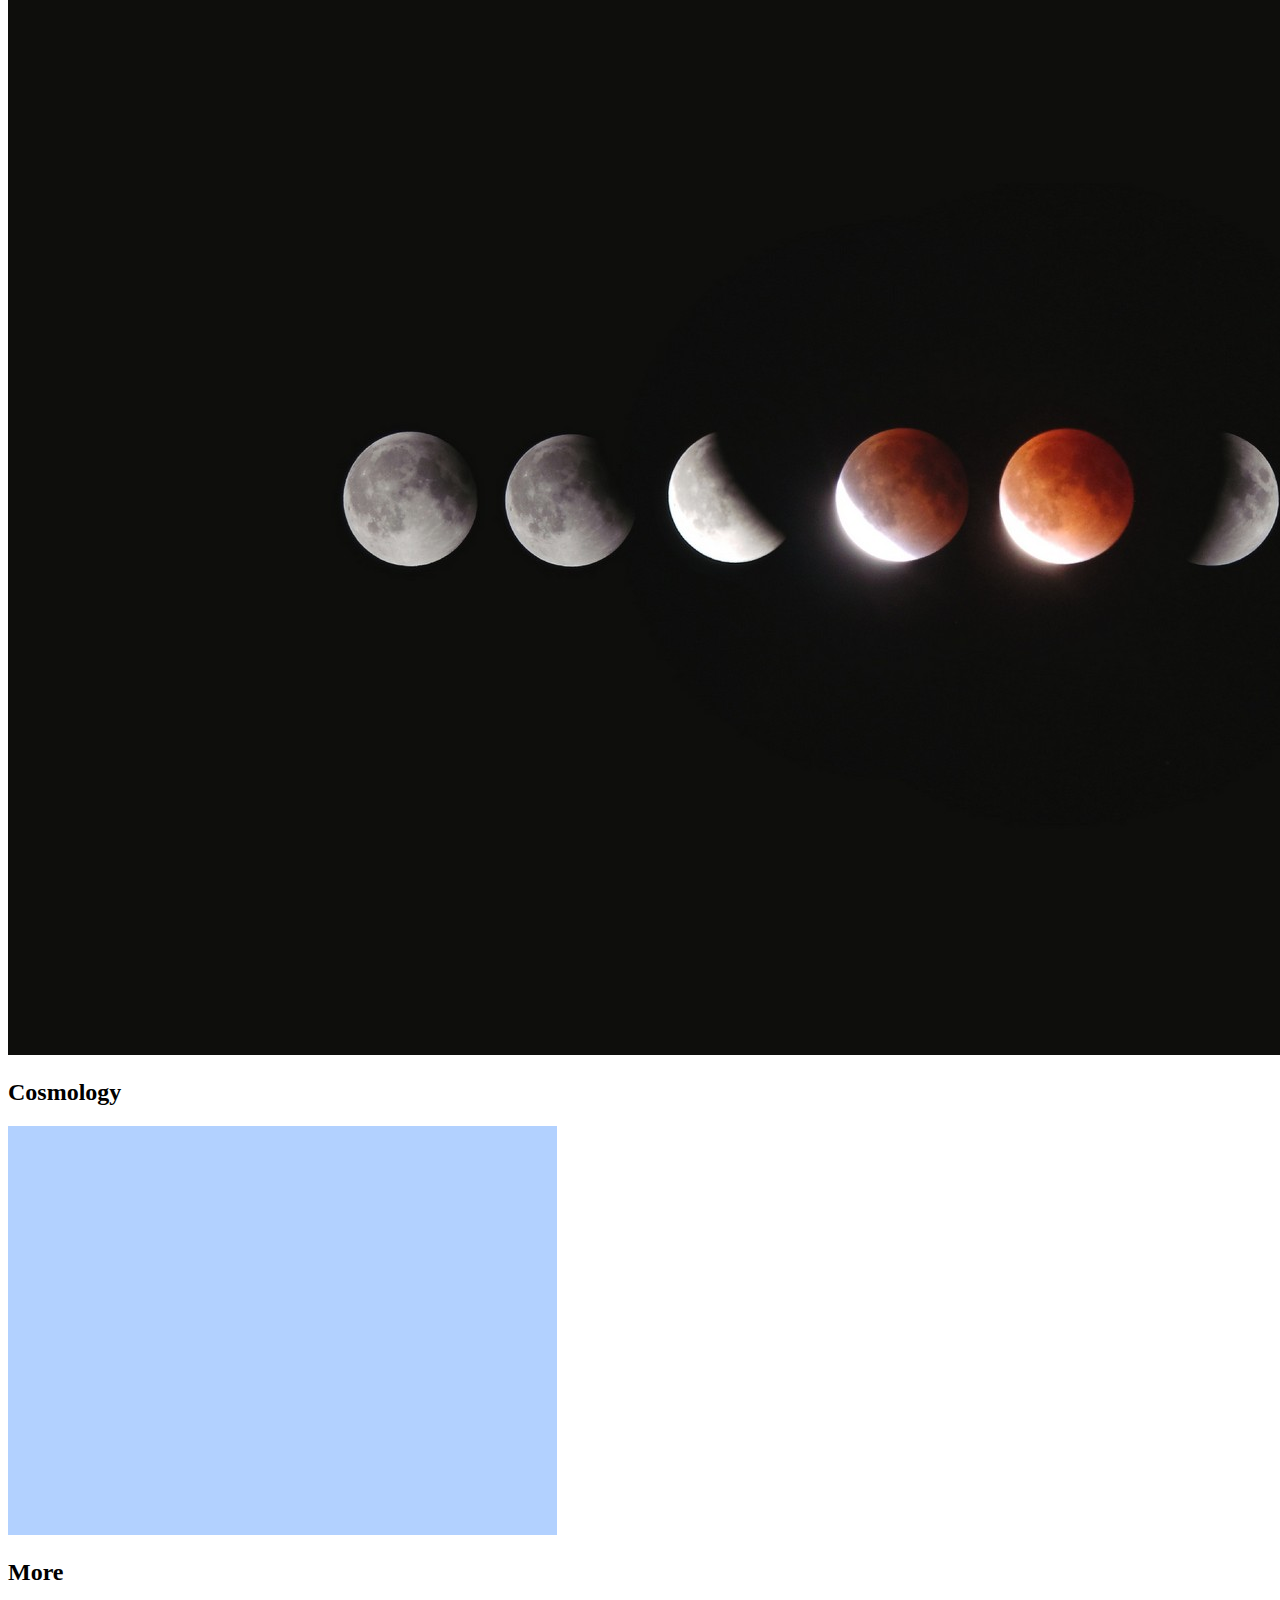
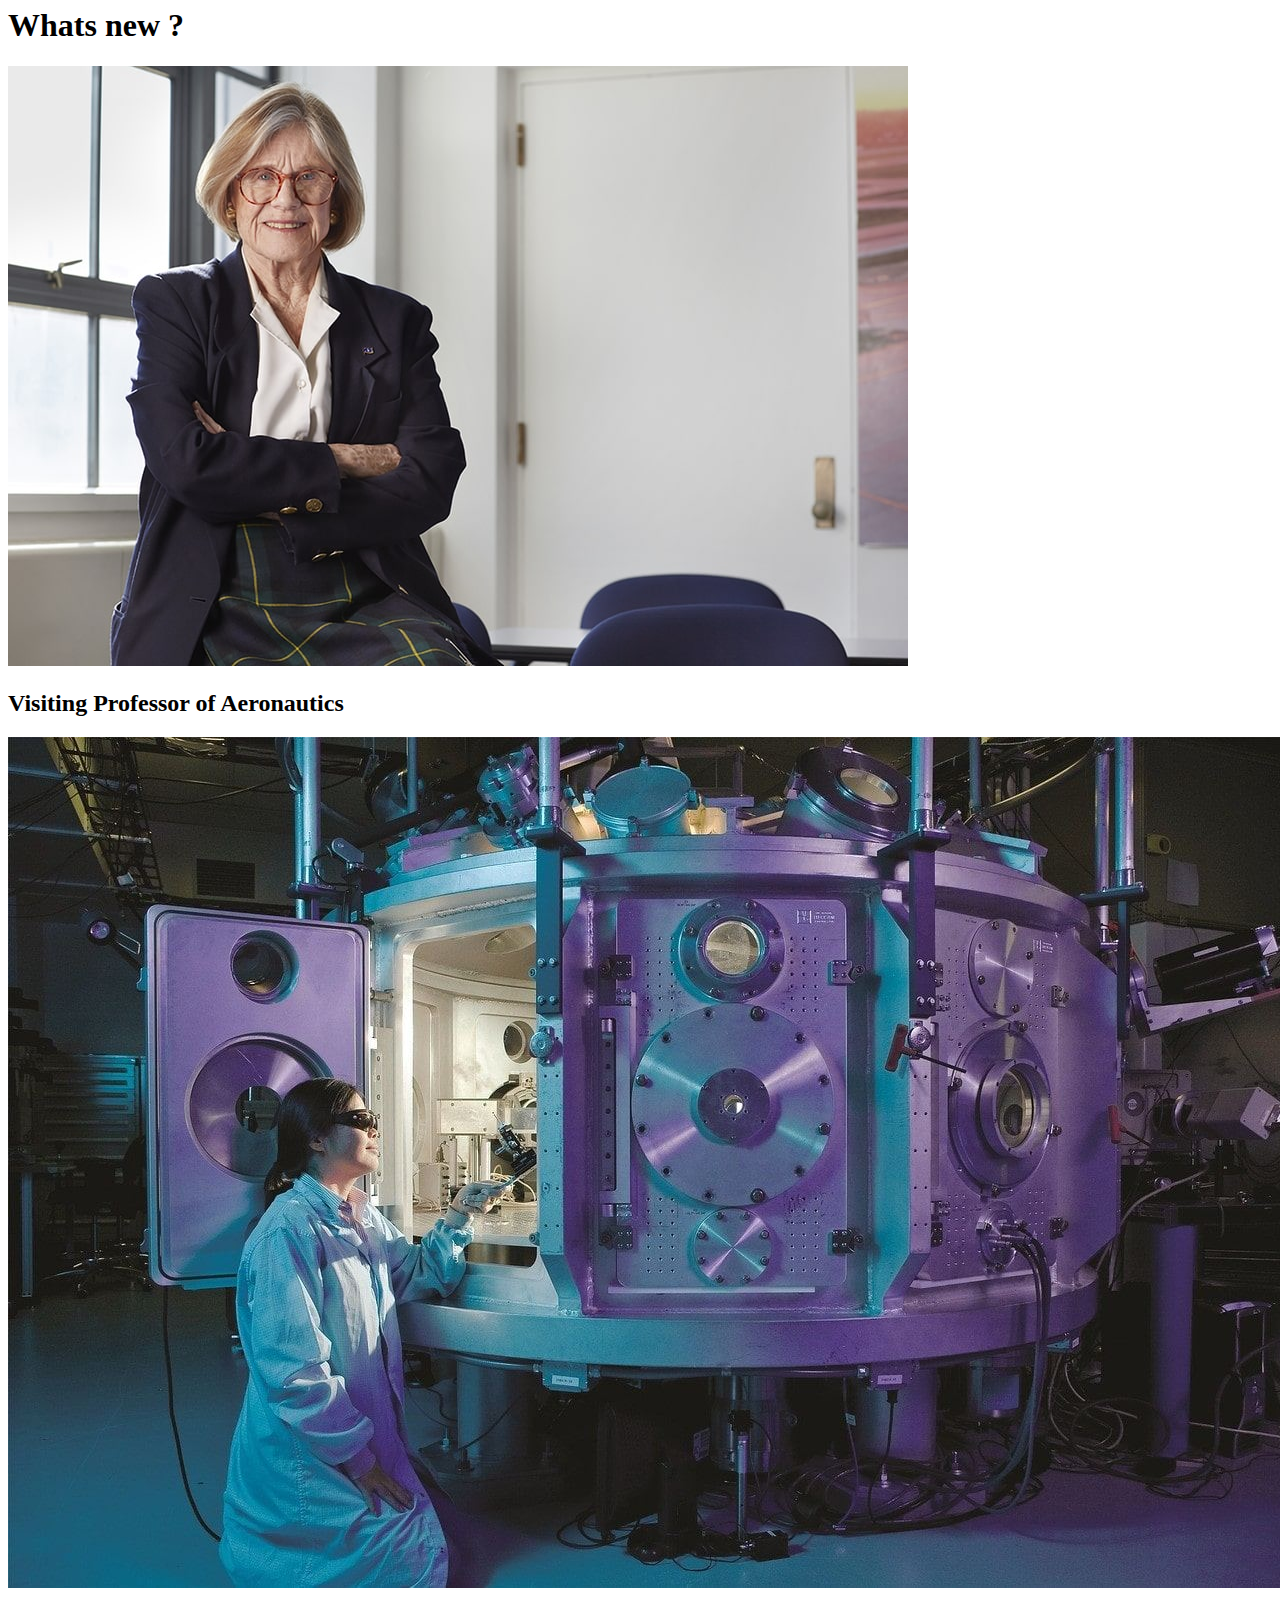
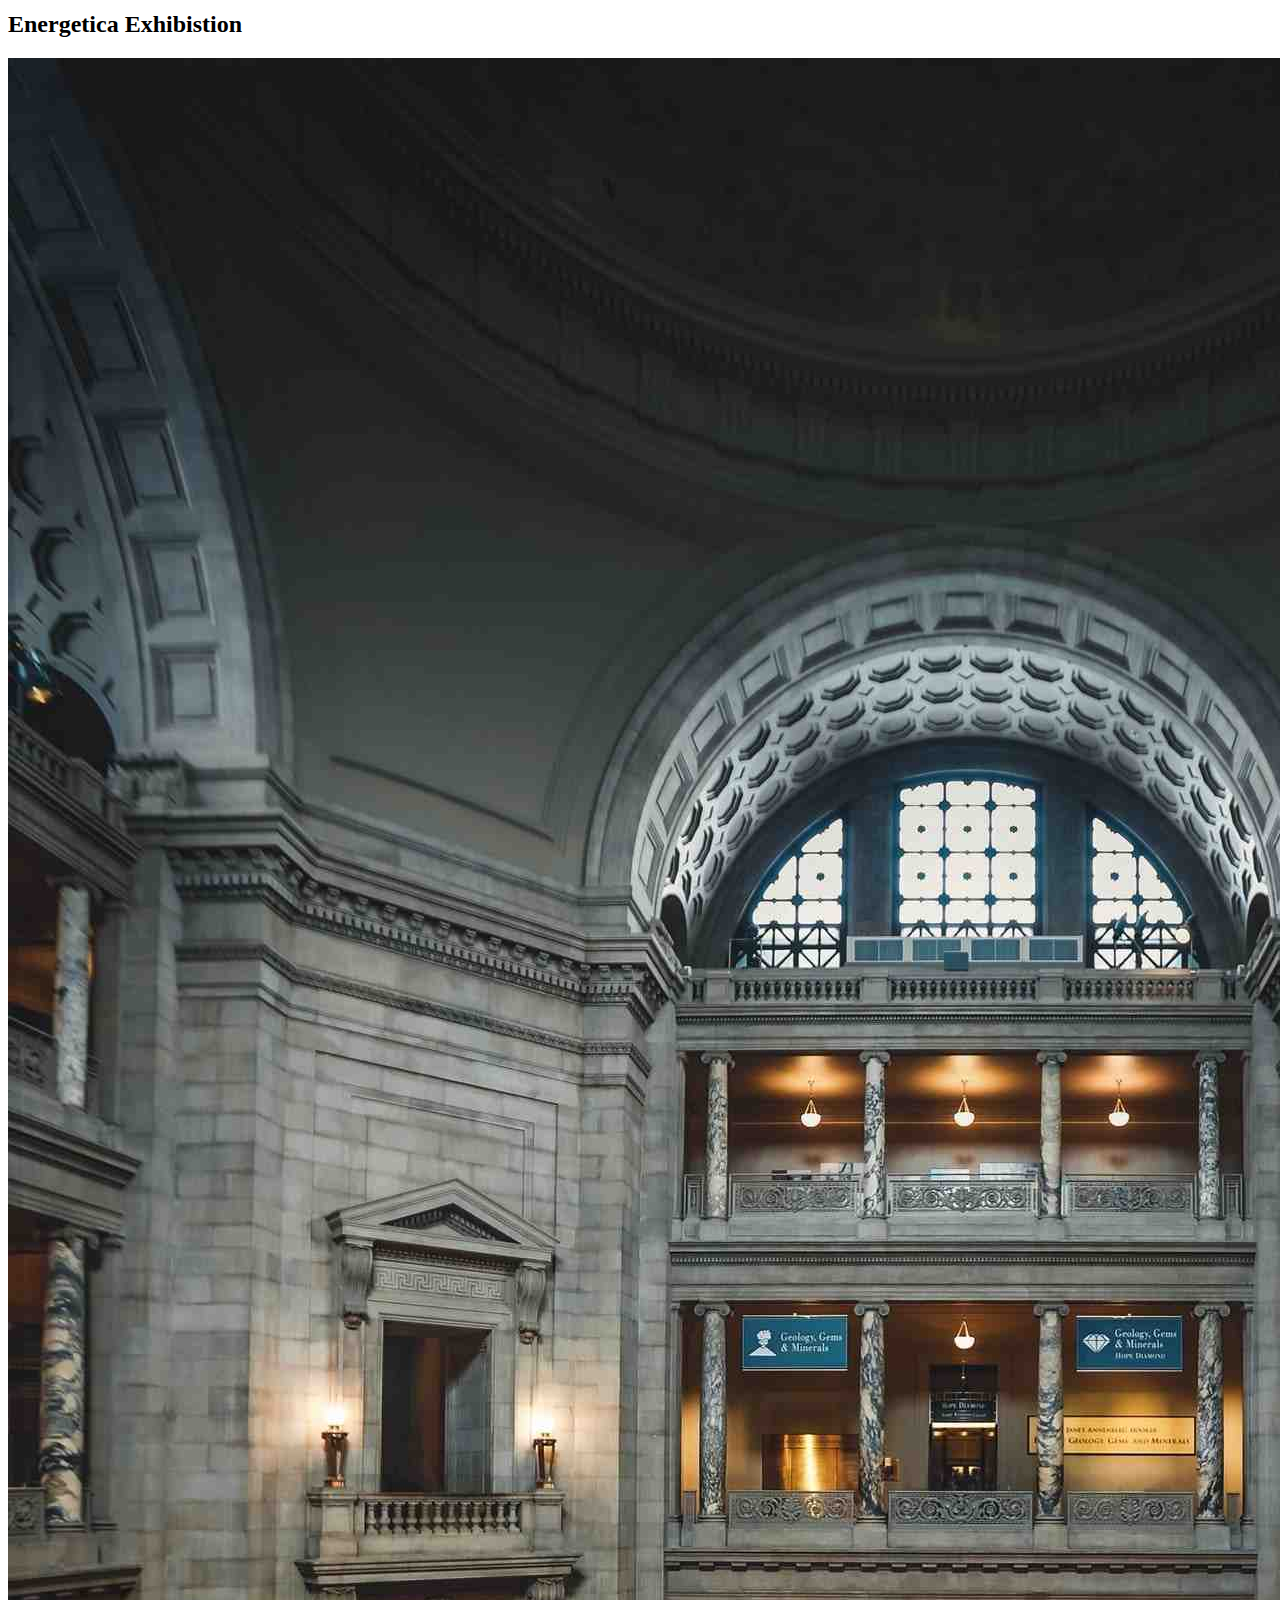
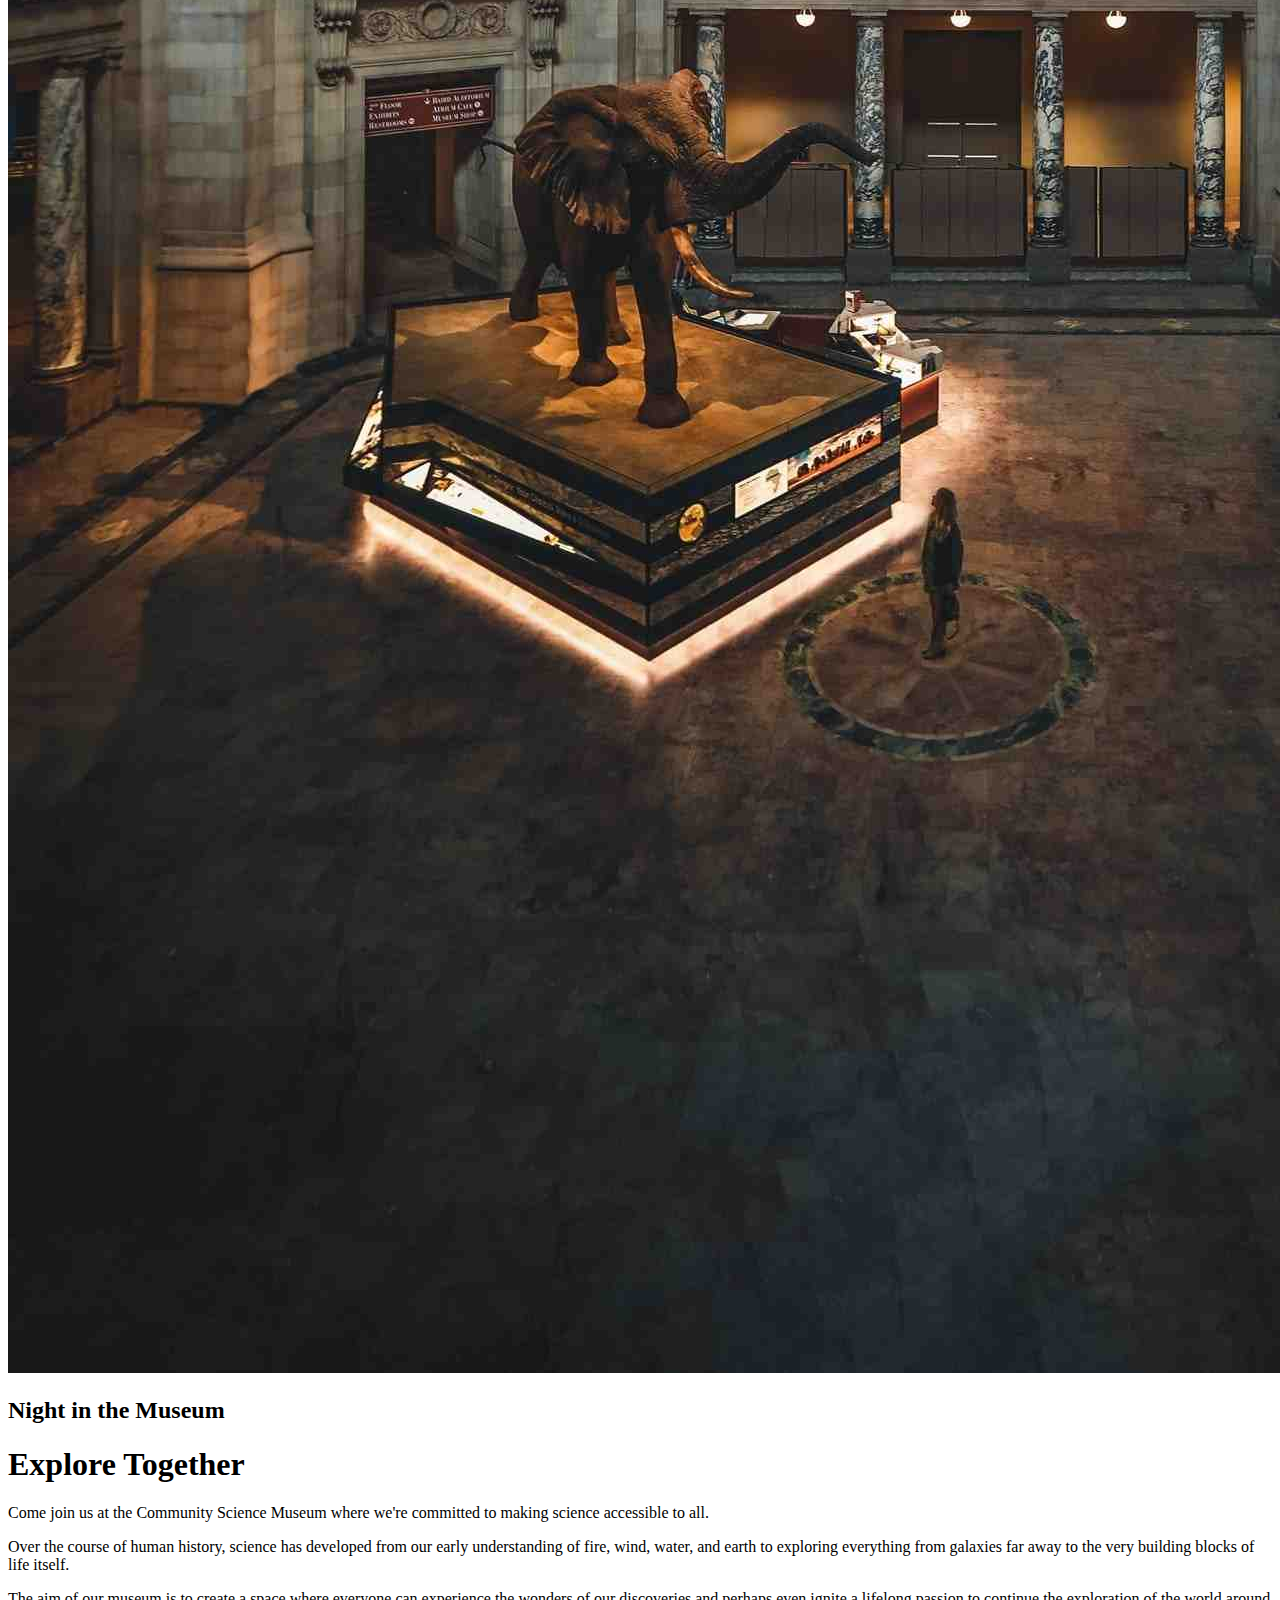
==== commit 5359df6a: "Resizing" ====
--- a/index.html
+++ b/index.html
@@ -83,7 +83,7 @@
     </div>
     <div class="cards_wrapper">
         <div class="card_box card_1">
-            <img src="IMAGES/heart-2607178_1920.jpg">
+            <img src="IMAGES/exh_heart.jpg">
             <div class="card_info">
                 <h2>Biolgy and Medicine</h2>
             </div>
@@ -188,7 +188,7 @@
 
     </div>
 
-    </div>
+
     <footer>
         <div class="footer_section info_bottom">
             <h3>Info</h3>
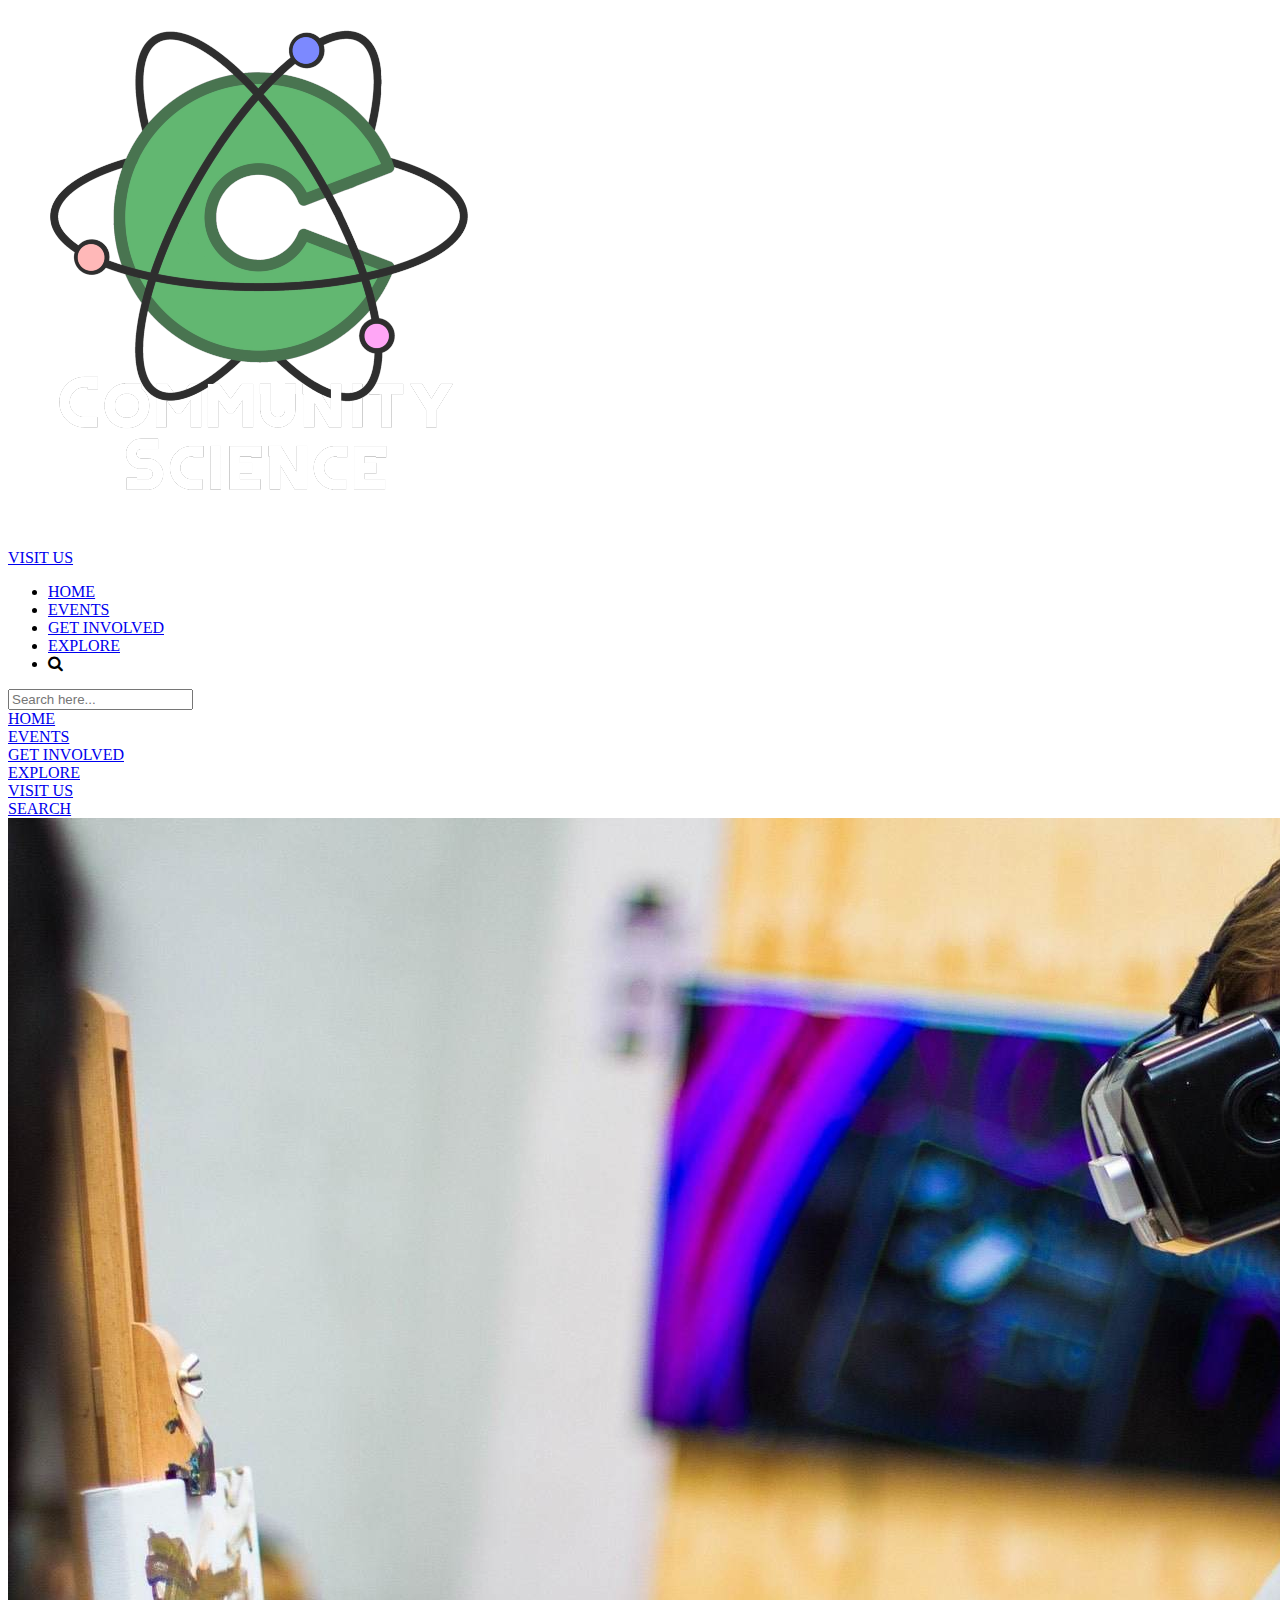
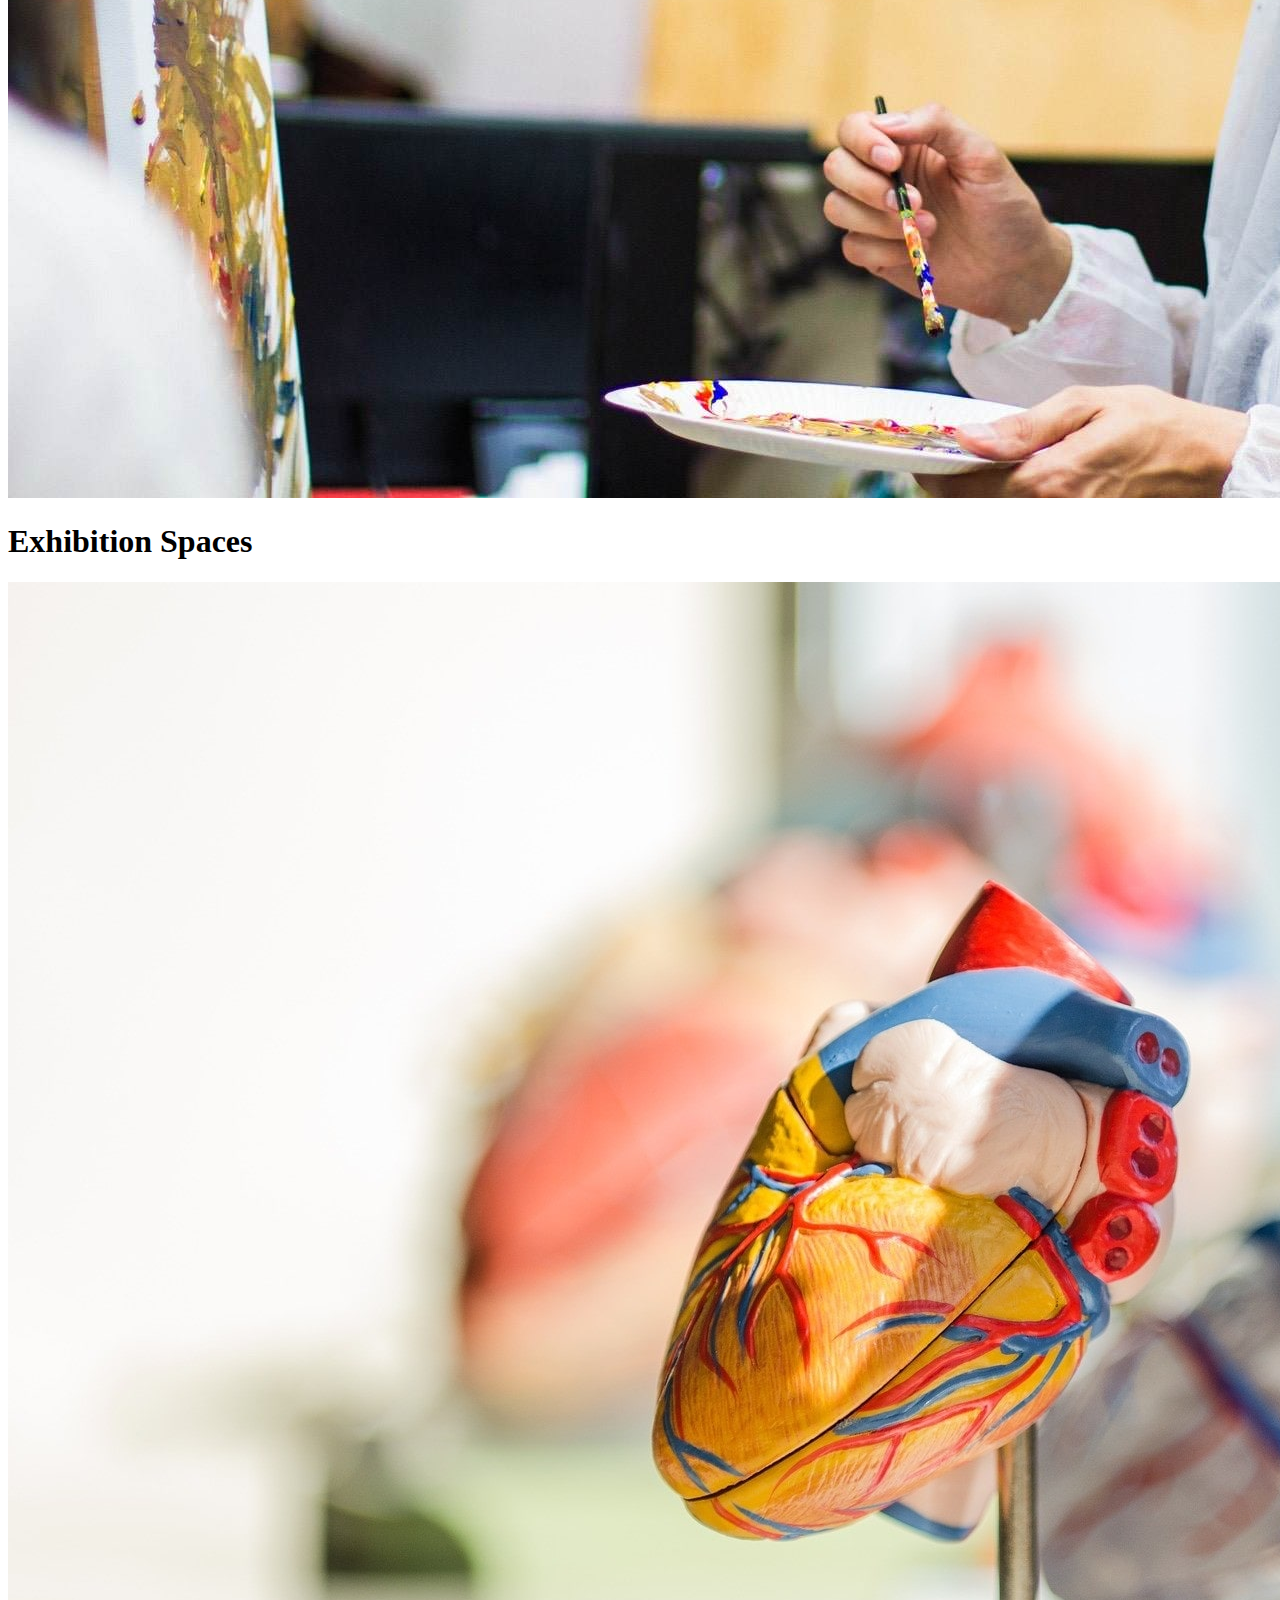
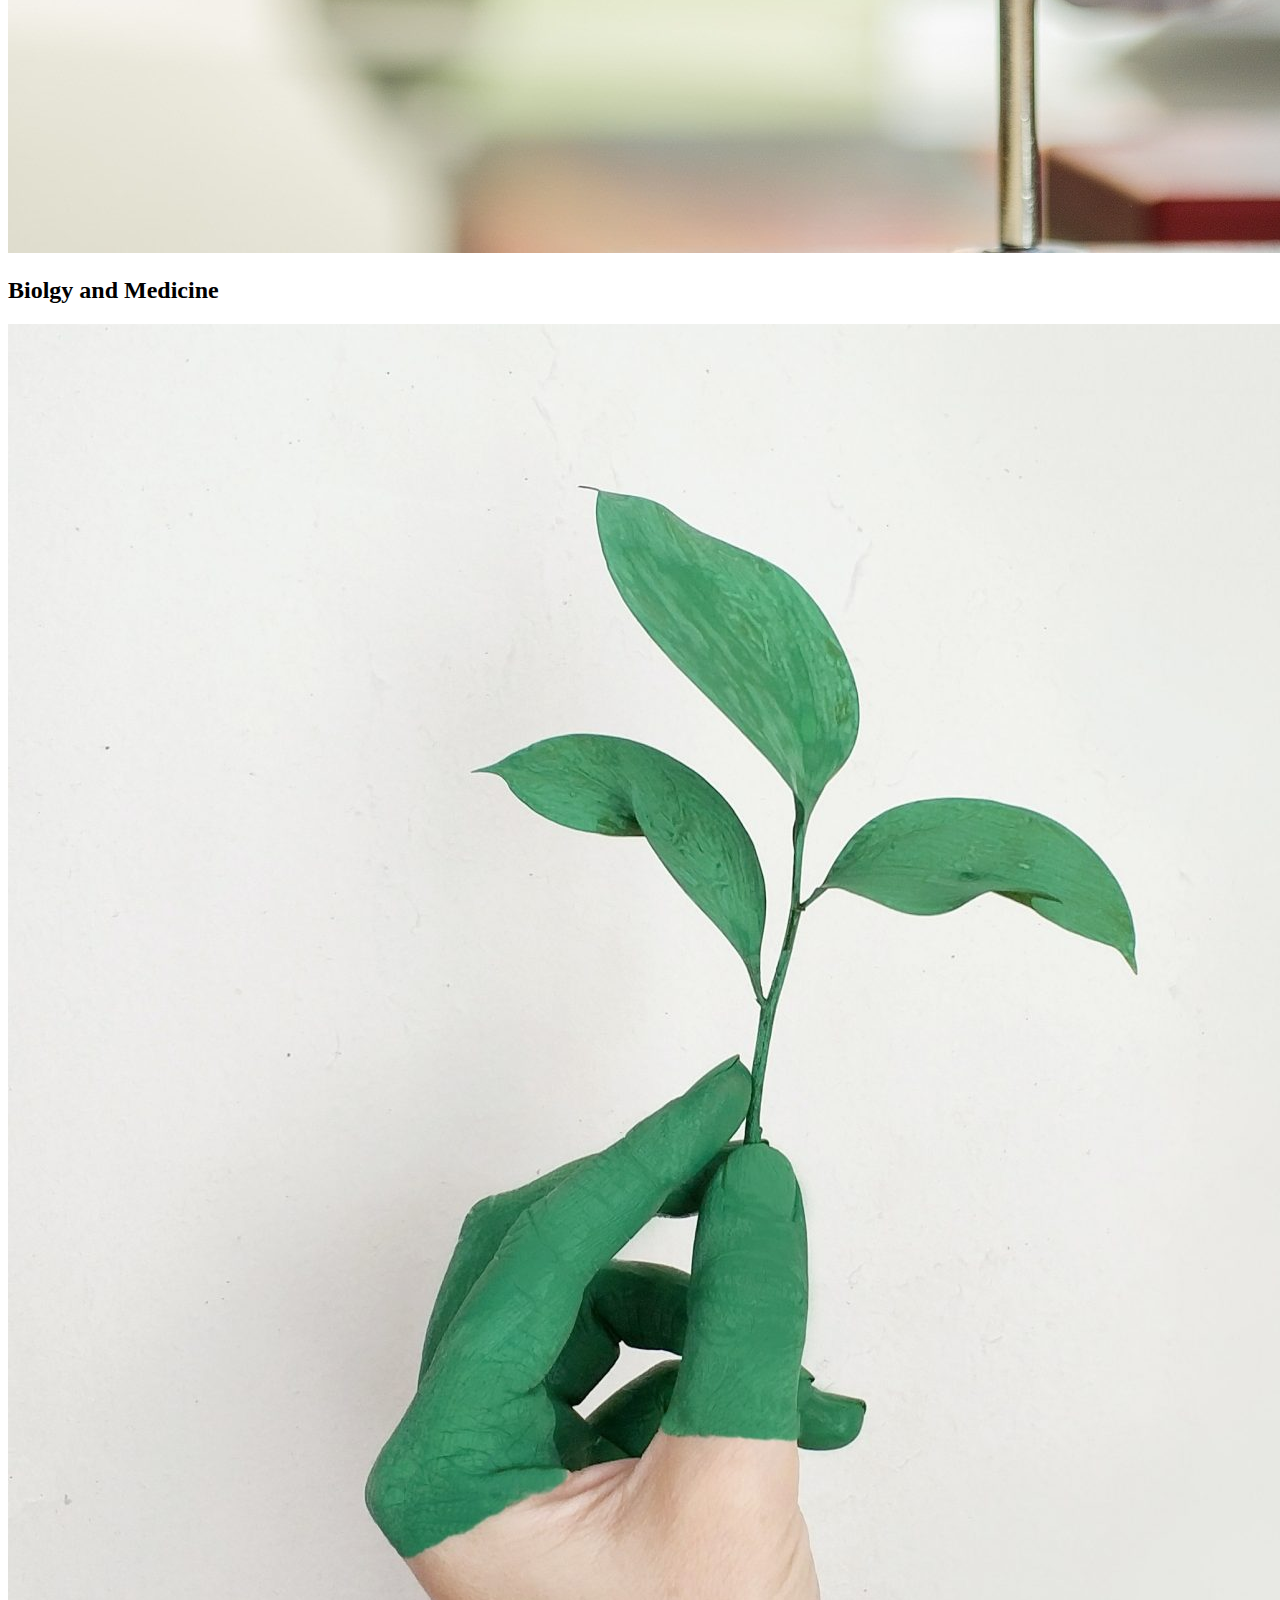
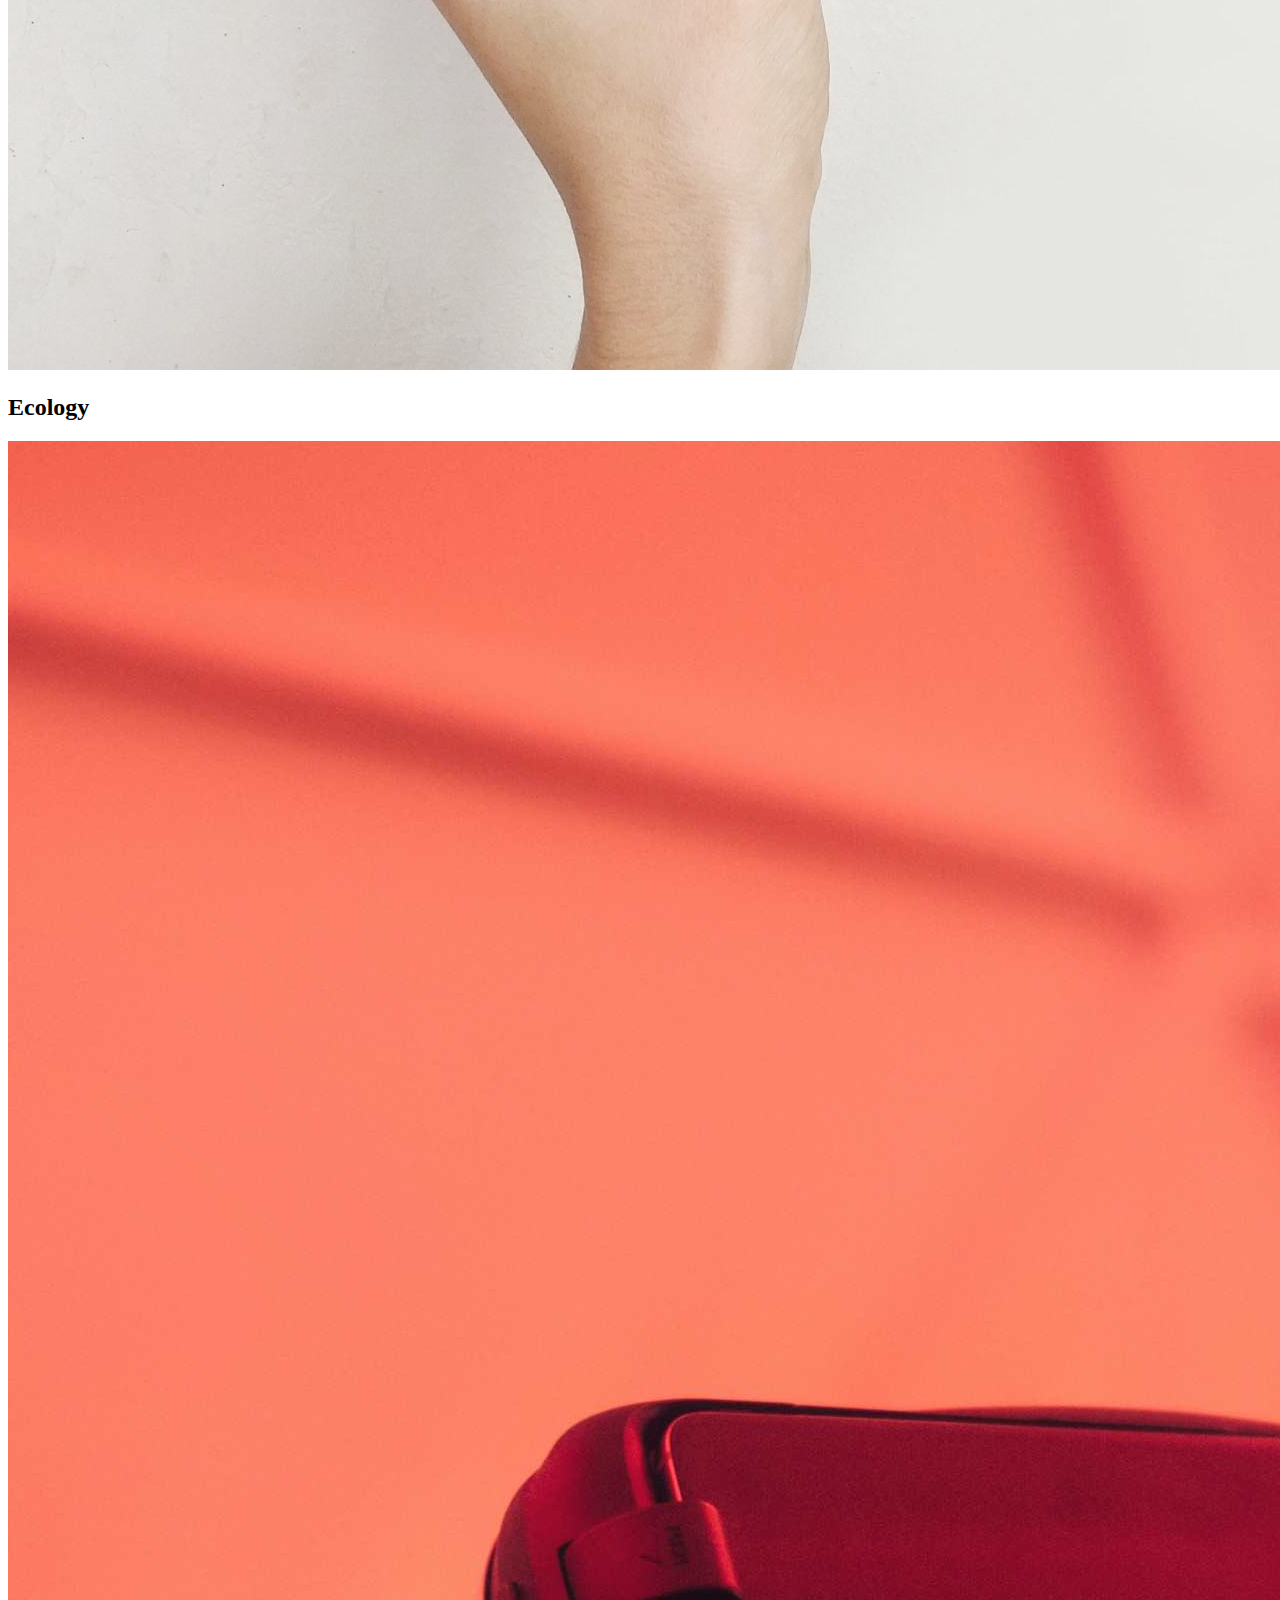
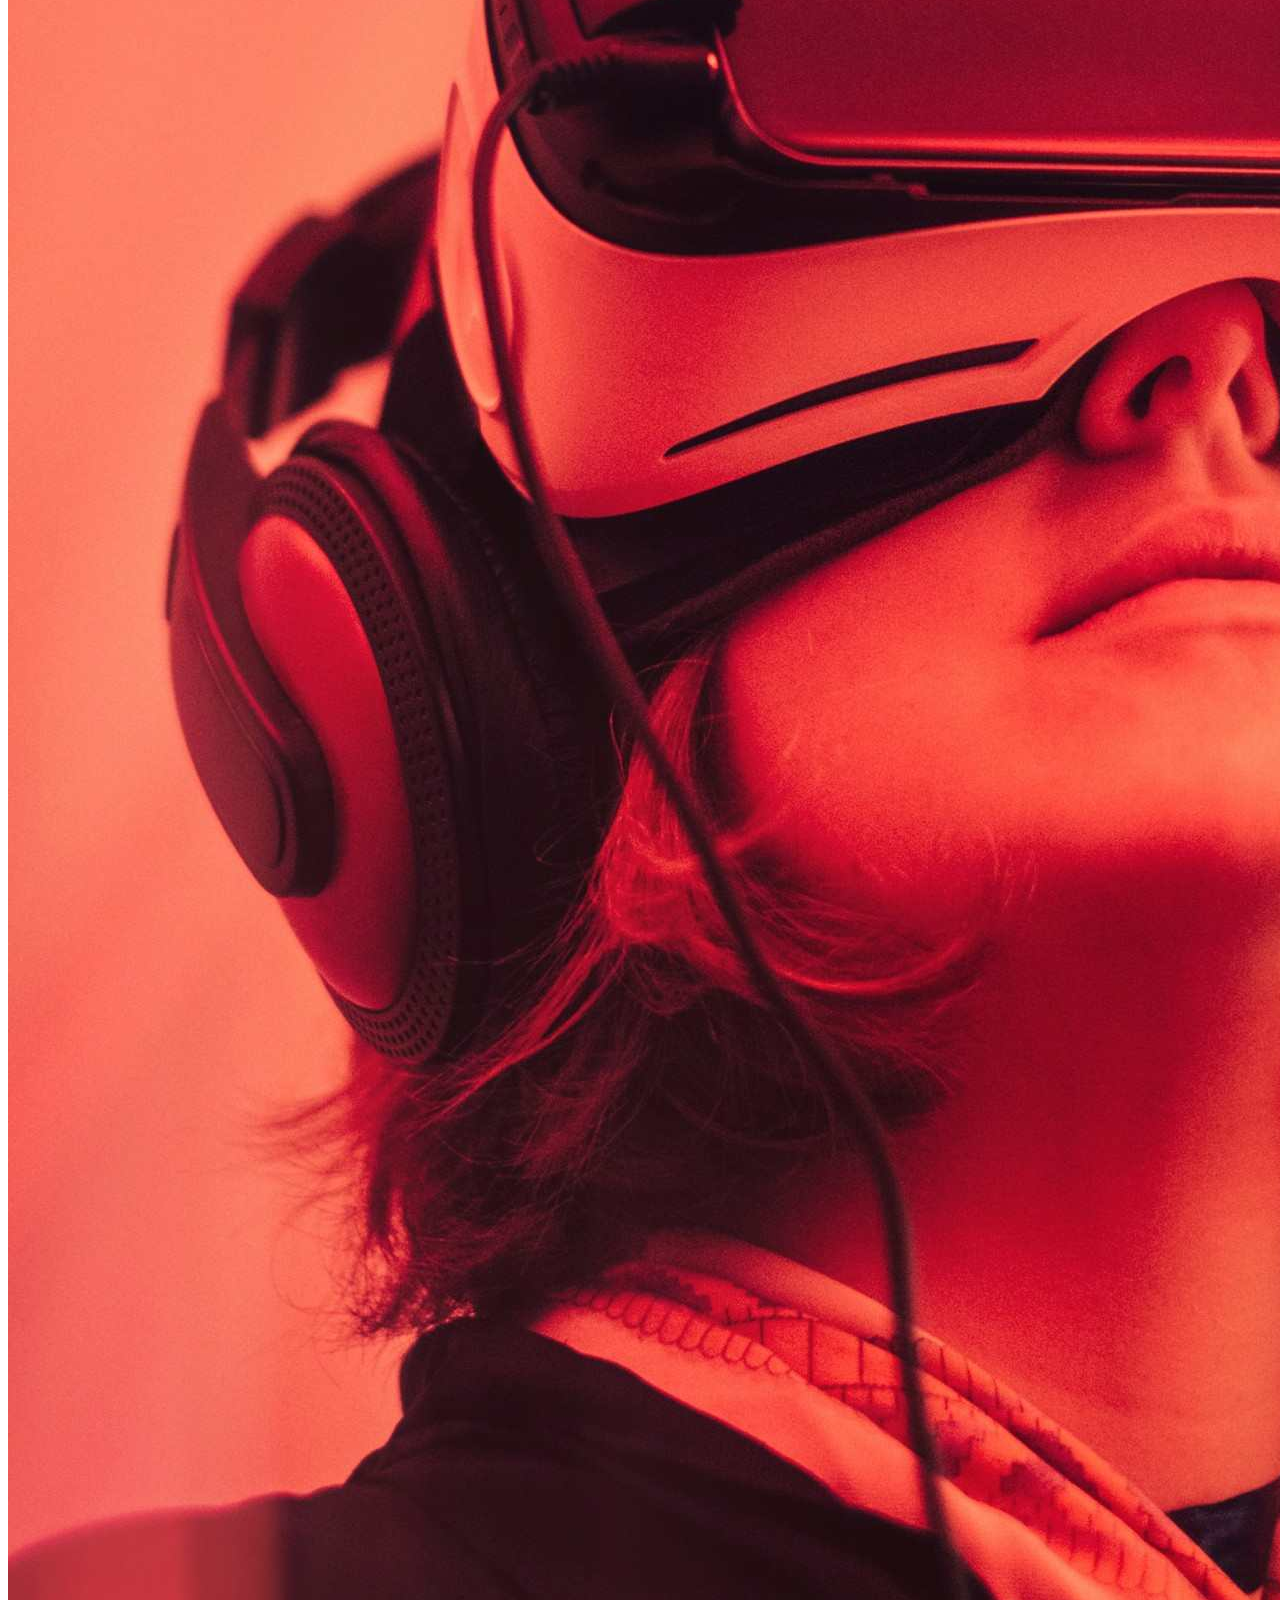
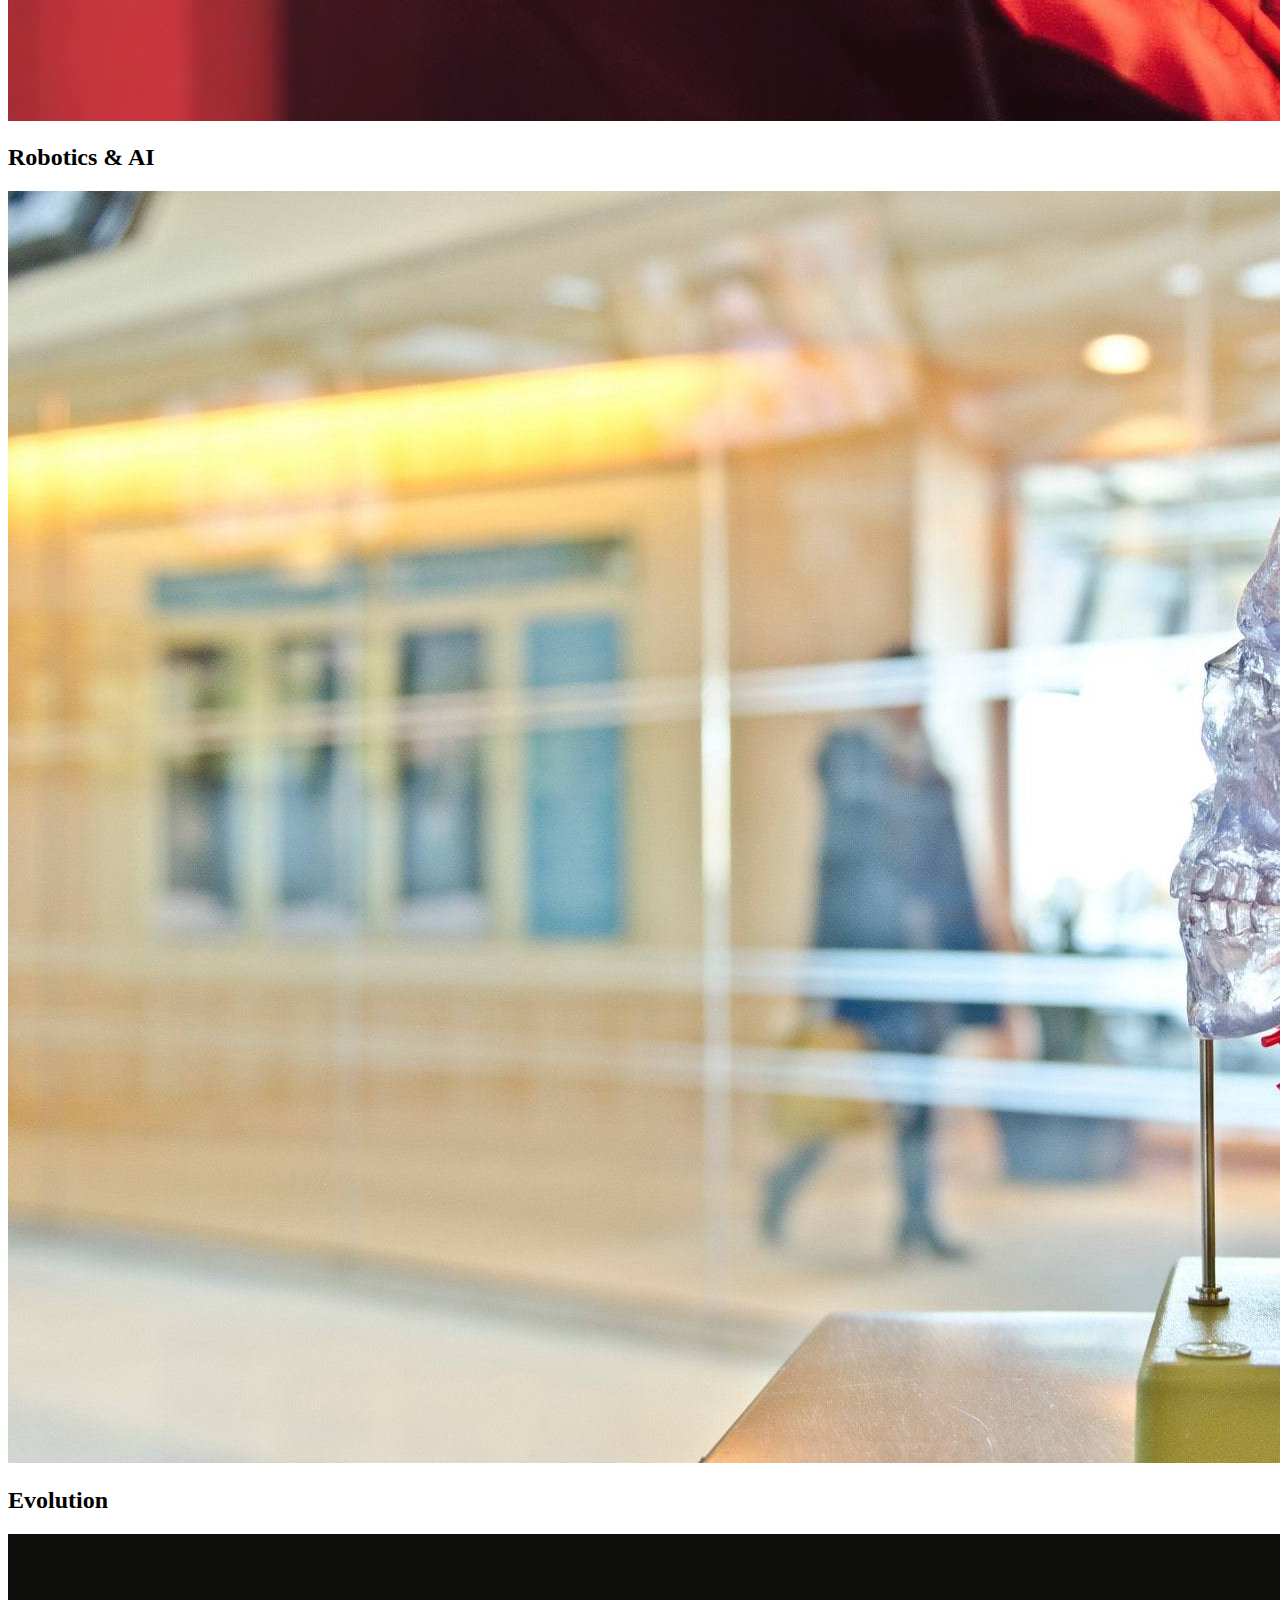
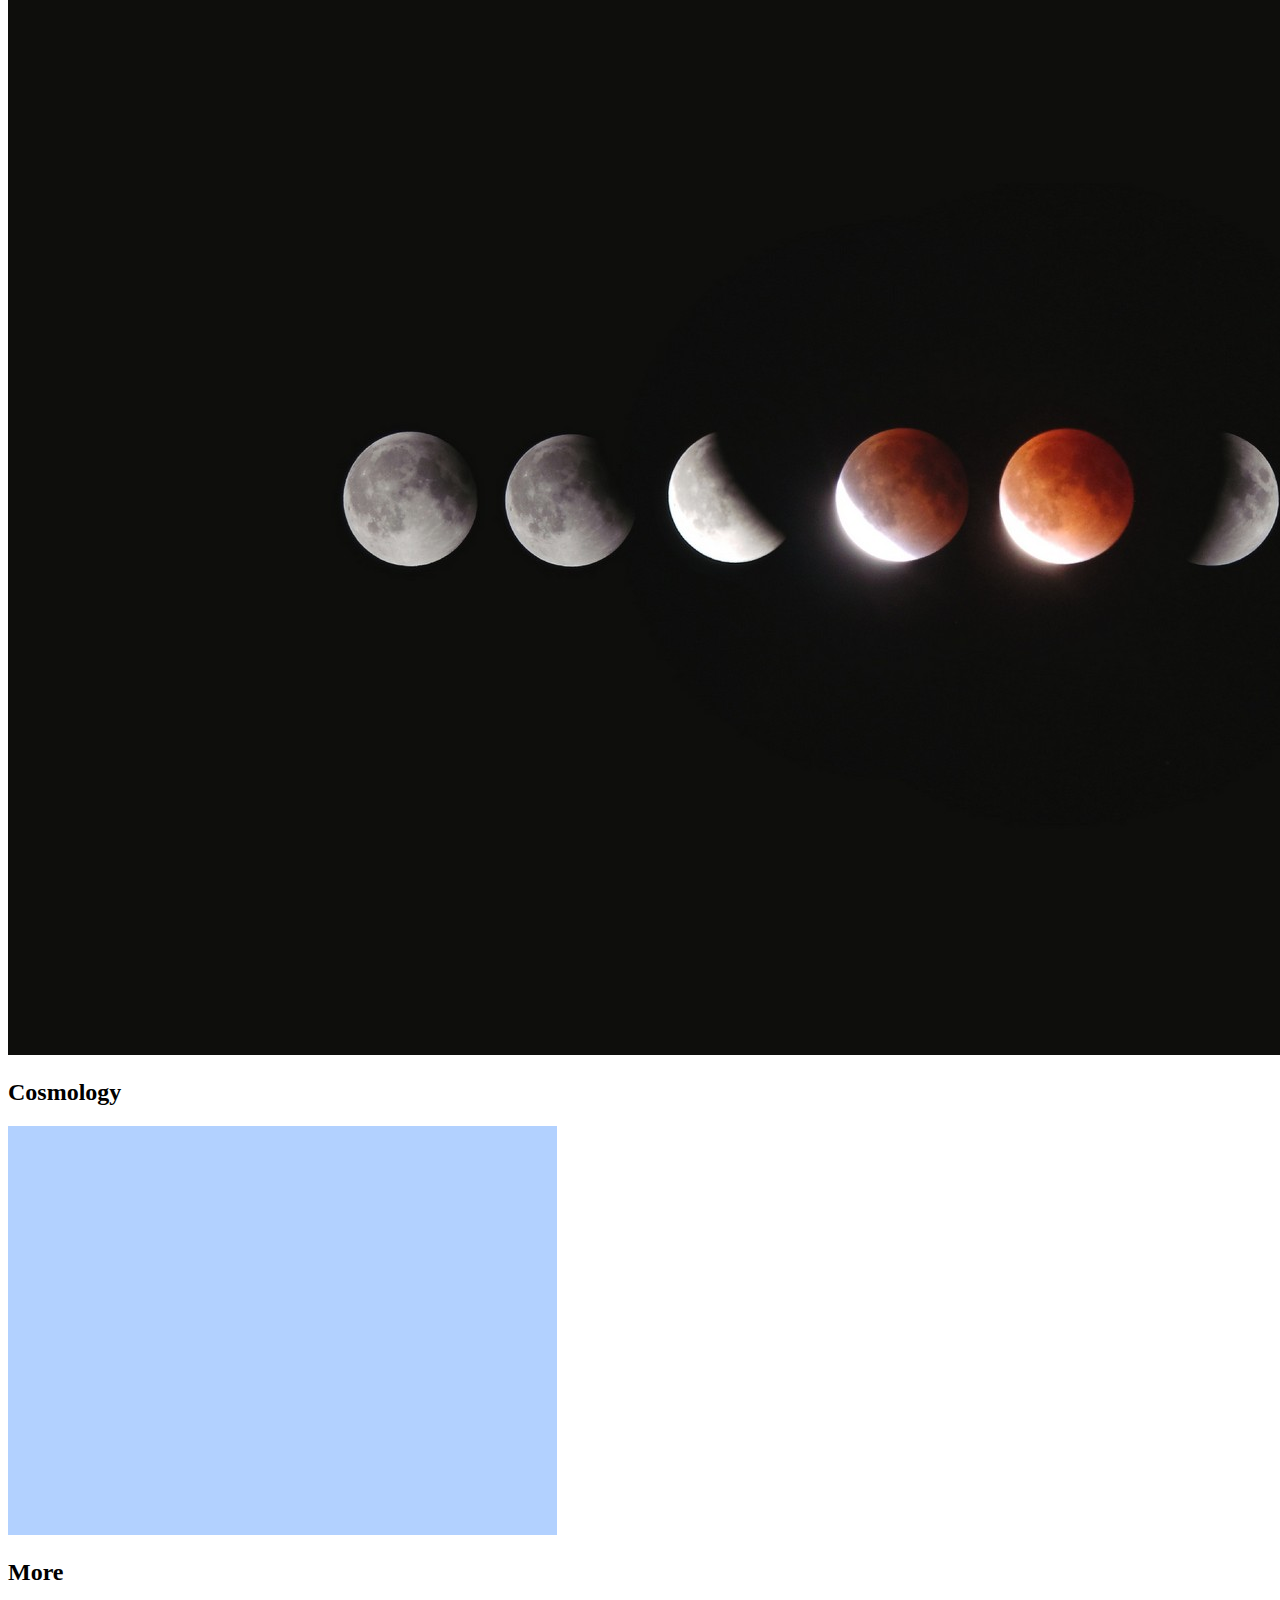
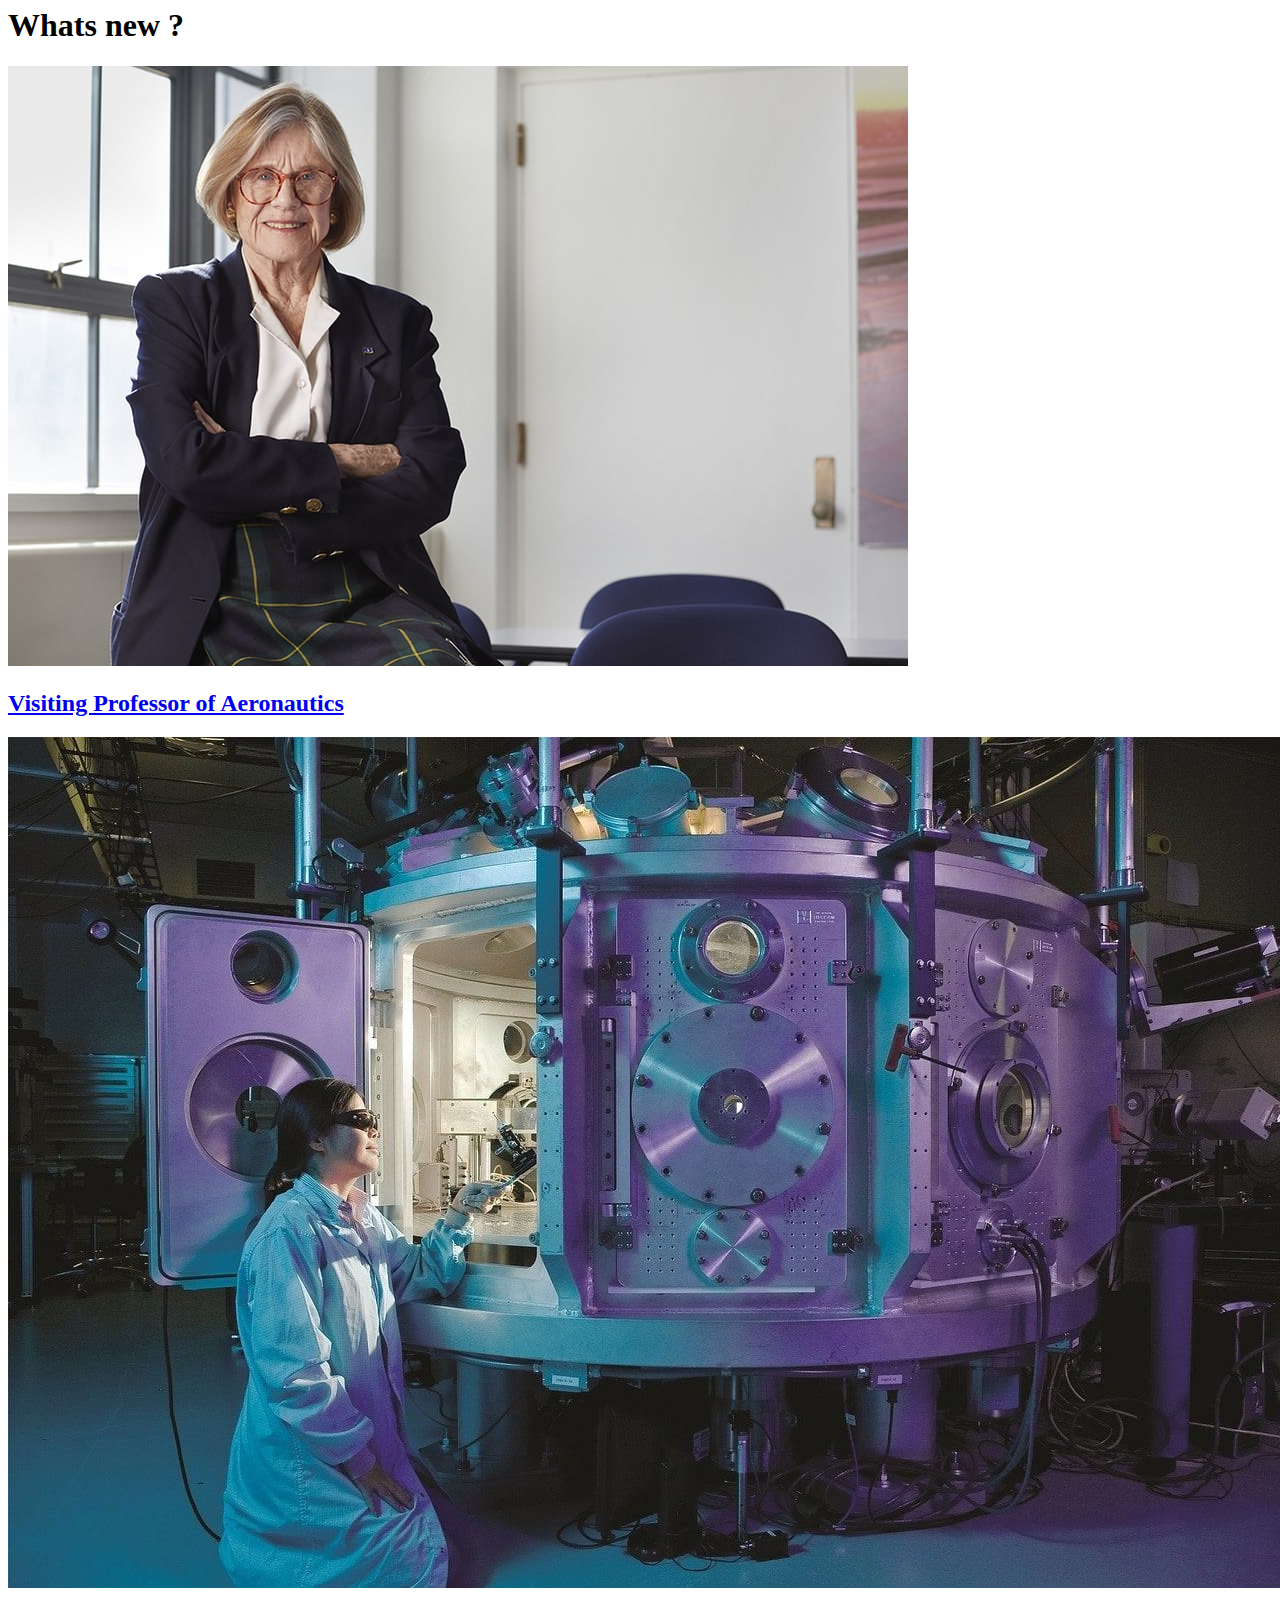
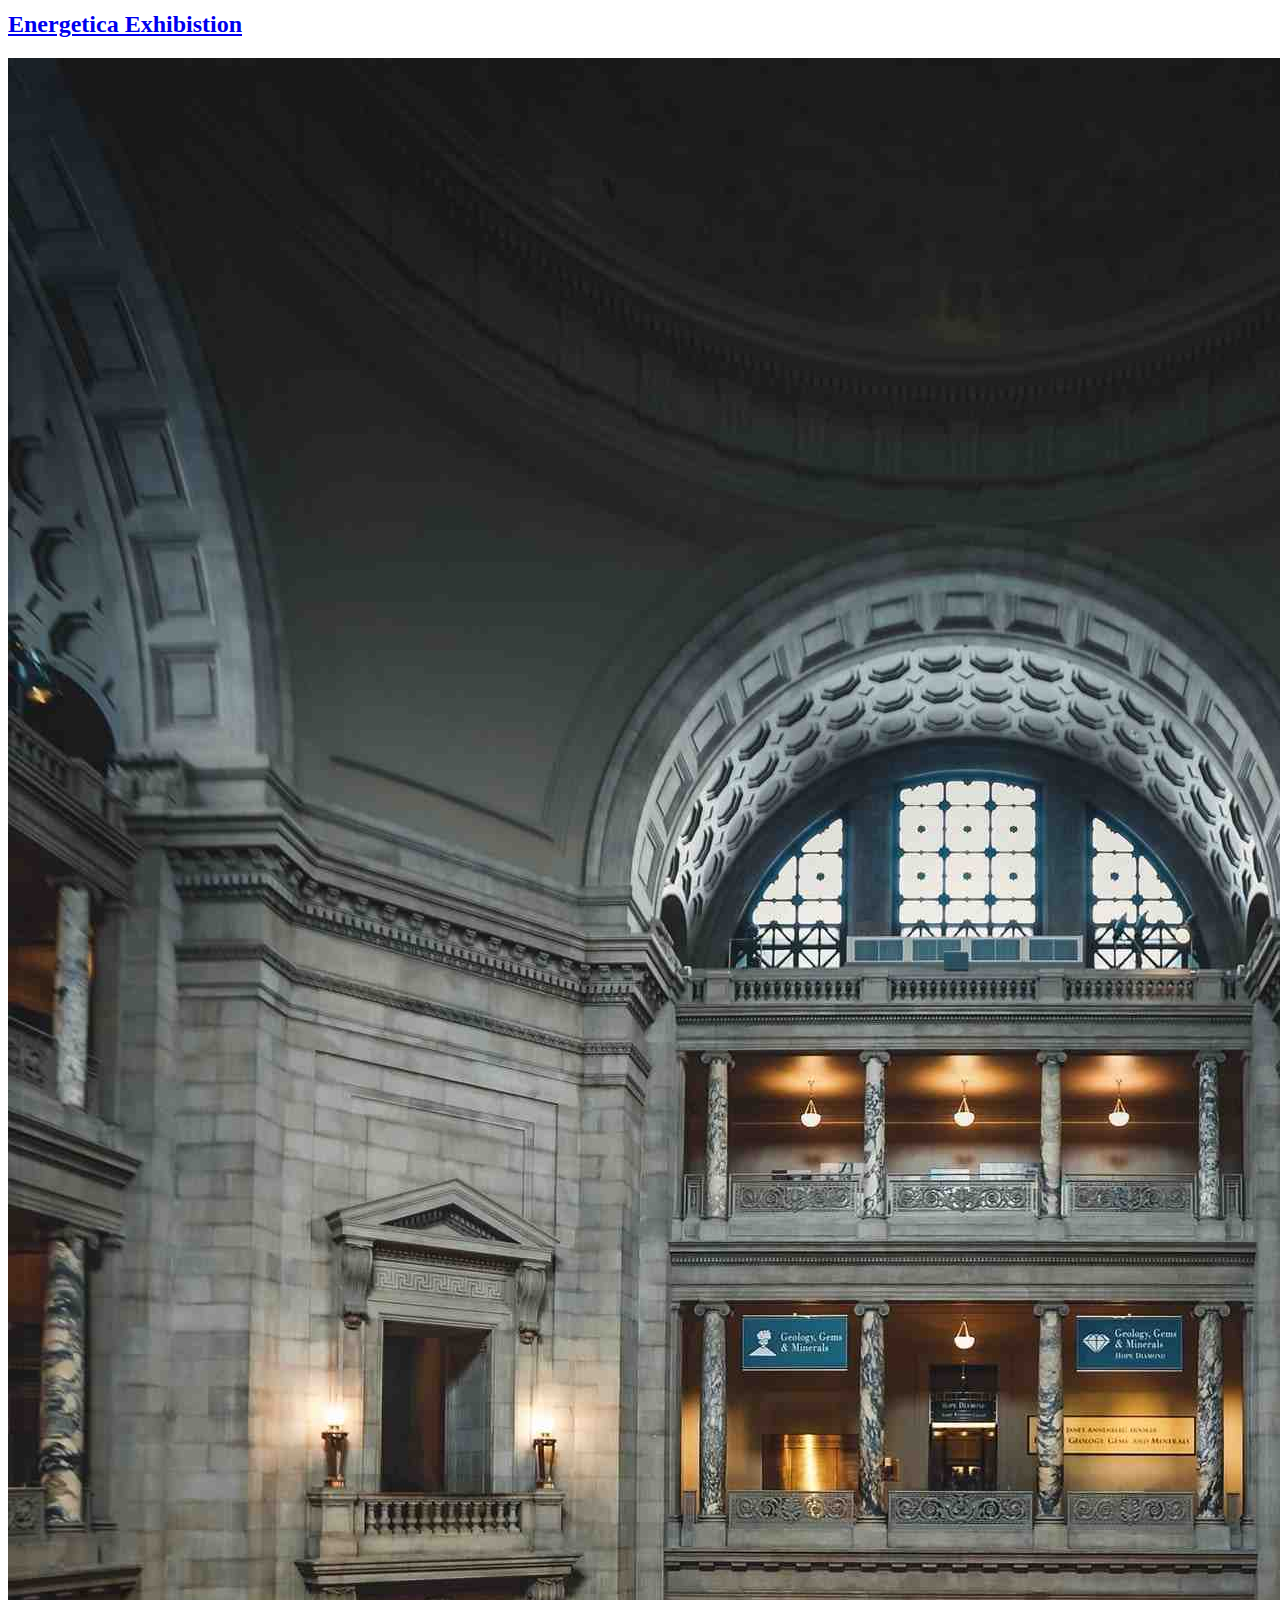
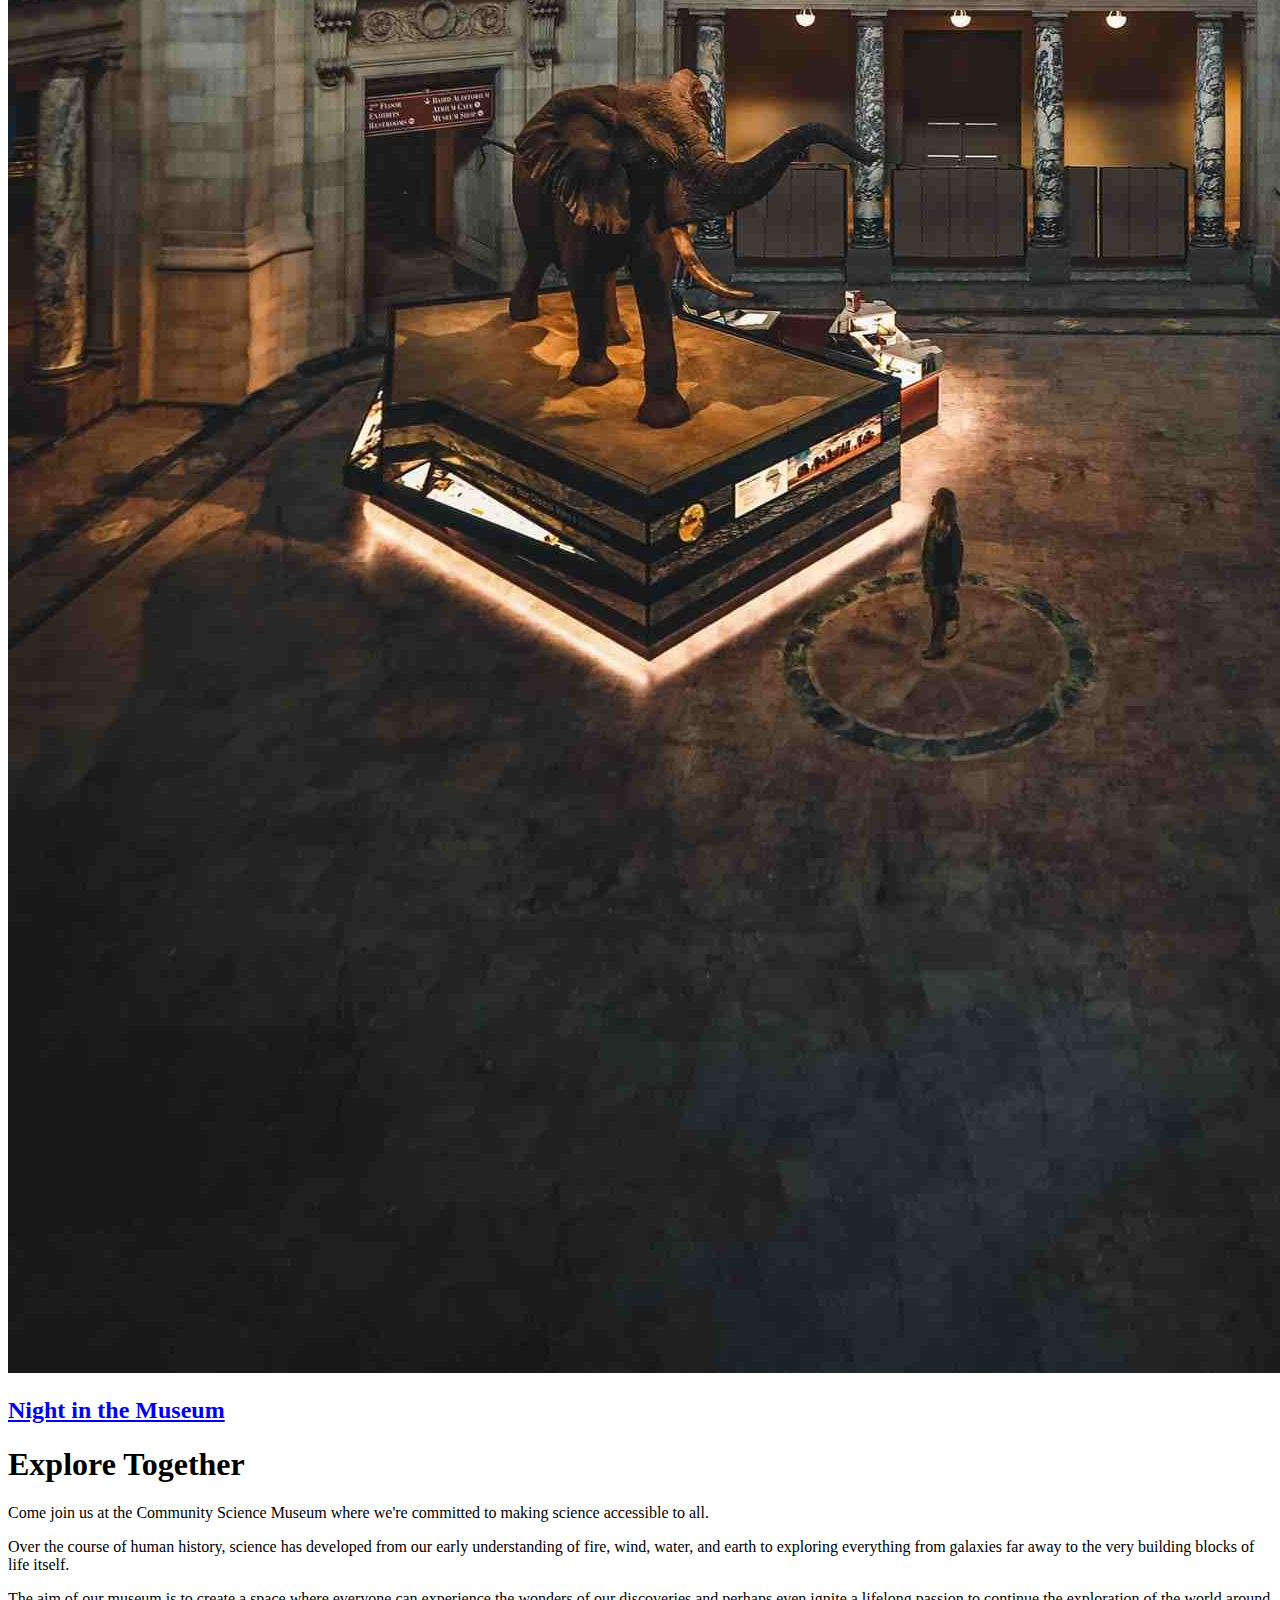
==== commit 16876b3a: "Update index.html" ====
--- a/index.html
+++ b/index.html
@@ -5,7 +5,7 @@
     <meta charset="UTF-8">
     <meta name="viewport" content="width=device-width, initial-scale=1.0">
     <meta name="description"
-        content="Discover a world of wonder and exploration at our interactive museum! Engaging exhibits and activities await . Unleash curiosity on our homepage">
+        content="Discover a world of wonder and exploration at our interactive museum! Exciting exhibits and fun activities await. Unleash your curiosity on our homepge">
     <link rel="stylesheet" href="https://cdnjs.cloudflare.com/ajax/libs/font-awesome/4.7.0/css/font-awesome.min.css">
 
     <link rel="stylesheet" type="text/css" href="css/style.css" />
@@ -75,45 +75,49 @@
             </div>
         </div>
     </header>
-
-    <img class="img_head head_index" src="IMAGES/billetto-editorial-334686.jpg">
+    <div>
+        <img class="img_head head_index" src="IMAGES/billetto-editorial-334686.jpg"
+            alt="Boy wears VR glasses and paints a real canvas">
+    </div>
 
     <div class="section_head">
         <h1>Exhibition Spaces</h1>
     </div>
     <div class="cards_wrapper">
         <div class="card_box card_1">
-            <img src="IMAGES/exh_heart.jpg">
+            <img src="IMAGES/exh_heart.jpg" alt="artificial heart on a stand">
             <div class="card_info">
                 <h2>Biolgy and Medicine</h2>
             </div>
         </div>
         <div class="card_box card_2">
-            <img src="IMAGES/pexels-alena-koval-886521-scaled.jpg">
+            <img src="IMAGES/pexels-alena-koval-886521-scaled.jpg"
+                alt="hand partley painted green holding a green plant in the air">
             <div class="card_info">
                 <h2>Ecology</h2>
             </div>
         </div>
         <div class="card_box card_3">
-            <img src="IMAGES/samuel-zeller-158996.jpg">
+            <img src="IMAGES/samuel-zeller-158996.jpg" alt="girl with VR-glasses">
             <div class="card_info">
                 <h2>Robotics & AI</h2>
             </div>
         </div>
         <div class="card_box card_4">
-            <img src="IMAGES/jesse-orrico-60373.jpg">
+            <img src="IMAGES/jesse-orrico-60373.jpg" alt="
+            artificial transparent skull where we can see blood vessels and tendons">
             <div class="card_info">
                 <h2>Evolution</h2>
             </div>
         </div>
         <div class="card_box card_5">
-            <img src="IMAGES/celso-405219.jpg">
+            <img src="IMAGES/celso-405219.jpg" alt="several moons in succession, illustrates a lunar eclipse">
             <div class="card_info">
                 <h2>Cosmology</h2>
             </div>
         </div>
         <div class="card_box card_6">
-            <img src="IMAGES/circle_bg.jpg">
+            <img src="IMAGES/circle_bg.jpg" alt="blue background">
             <div class="card_info">
                 <h2>More</h2>
             </div>
@@ -127,25 +131,33 @@
         <h1>Whats new ?</h1>
     </div>
     <div class="cards_wrapper">
-        <div class="card_box card_7">
-            <img src="IMAGES/sheila-widnall-mit-institute-professor-emerita-00.jpg">
-            <div class="card_info">
-                <h2>Visiting Professor of Aeronautics</h2>
-            </div>
-        </div>
-        <div class="card_box card_8">
-            <img src="IMAGES/scientific-2040795_1280.jpg">
-            <div class="card_info">
-                <h2>Energetica Exhibistion </h2>
-            </div>
-        </div>
-        <div class="card_box card_9">
-            <img src="IMAGES/roberto-nickson-396152.jpg">
-            <div class="card_info">
-                <h2>Night in the
-                    Museum</h2>
-            </div>
-        </div>
+        <a href="events.html">
+            <div class="card_box card_7">
+                <img class="" src="IMAGES/sheila-widnall-mit-institute-professor-emerita-00.jpg"
+                    alt="Professor Widnall sitting on table, arms crossed">
+                <div class="card_info">
+                    <h2>Visiting Professor of Aeronautics</h2>
+                </div>
+            </div>
+        </a>
+        <a href="events.html">
+            <div class="card_box card_8">
+                <img src="IMAGES/scientific-2040795_1280.jpg"
+                    alt="Woman working on device from the Energetica exhibition">
+                <div class="card_info">
+                    <h2>Energetica Exhibistion </h2>
+                </div>
+            </div>
+        </a>
+        <a href="events.html">
+            <div class="card_box card_9">
+                <img src="IMAGES/roberto-nickson-396152.jpg" alt="picture of an overview of a museum in dim lighting">
+                <div class="card_info">
+                    <h2>Night in the
+                        Museum</h2>
+                </div>
+            </div>
+        </a>
 
     </div>
 
